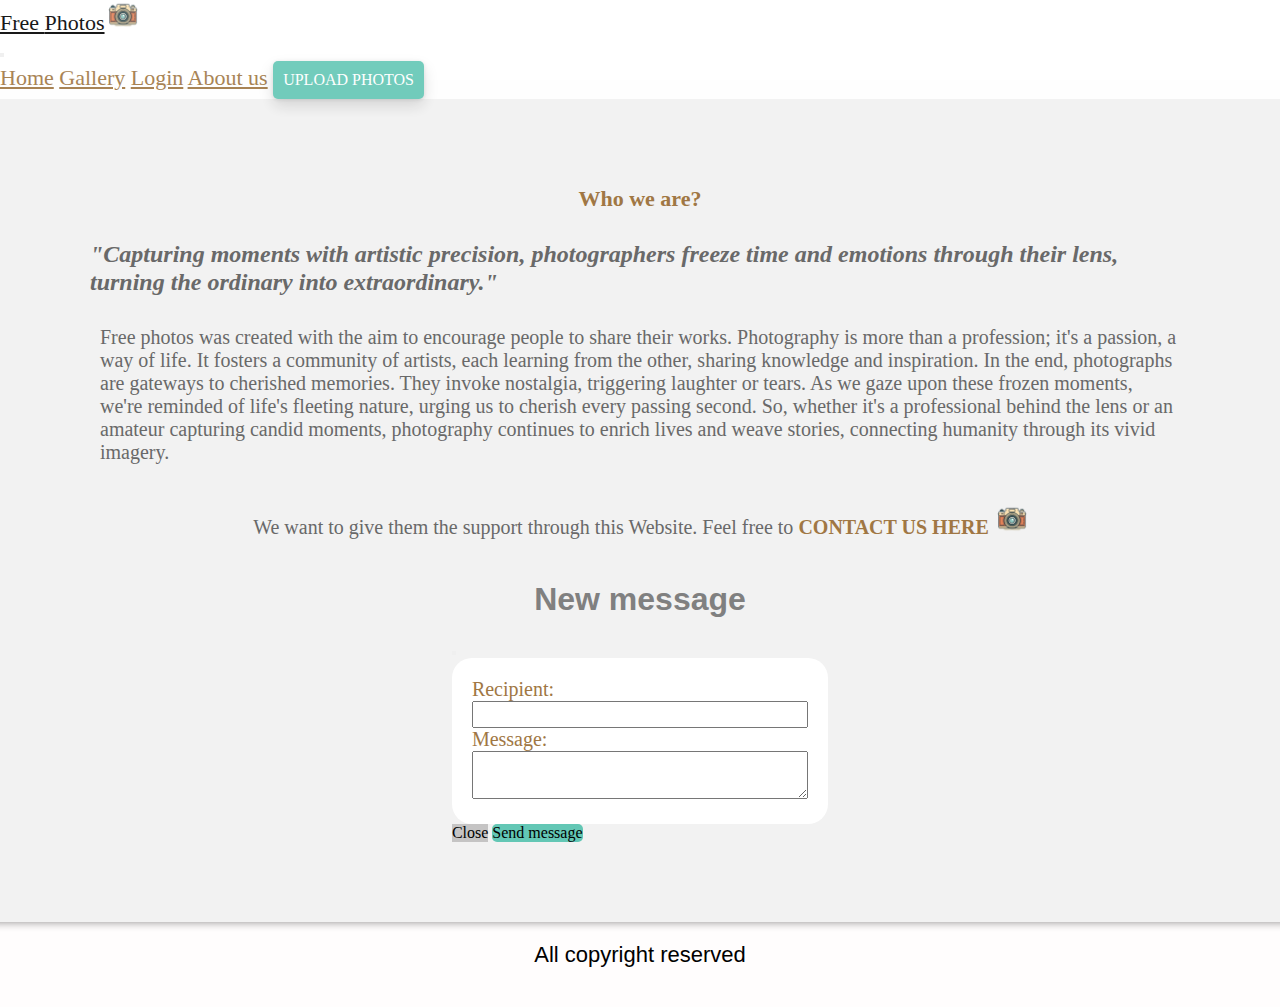
==== pages/aboutUs.html @ f029e0e3 "segunda entrega" ====
<!DOCTYPE html>
<html lang="en">
<head>
    <meta charset="UTF-8">
    <meta name="viewport" content="width=device-width, initial-scale=1.0">
    <title>About us</title>
    <link href="https://cdn.jsdelivr.net/npm/bootstrap@5.3.1/dist/css/bootstrap.min.css" rel="stylesheet" integrity="sha384-4bw+/aepP/YC94hEpVNVgiZdgIC5+VKNBQNGCHeKRQN+PtmoHDEXuppvnDJzQIu9" crossorigin="anonymous">
    <script src="https://cdn.jsdelivr.net/npm/bootstrap@5.3.1/dist/js/bootstrap.bundle.min.js" integrity="sha384-HwwvtgBNo3bZJJLYd8oVXjrBZt8cqVSpeBNS5n7C8IVInixGAoxmnlMuBnhbgrkm" crossorigin="anonymous"></script>
    <link rel="stylesheet" href="/styles.css">
    <link rel="shortcut icon" href="images/icon-camera" type="image/x-icon">
    <link rel="stylesheet" href="/normalize.css">
    <link rel="stylesheet" href="https://cdnjs.cloudflare.com/ajax/libs/font-awesome/6.4.0/css/all.min.css" integrity="sha512-iecdLmaskl7CVkqkXNQ/ZH/XLlvWZOJyj7Yy7tcenmpD1ypASozpmT/E0iPtmFIB46ZmdtAc9eNBvH0H/ZpiBw==" crossorigin="anonymous" referrerpolicy="no-referrer" />
</head>
<body>
    <header>
        <nav class="navbar navbar-expand-lg bg-body-tertiary">
            <div class="container-fluid">
              <a class="navbar-brand" href="/index.html">
                <div class="logo">
                    Free 
                    <span>Photos<img src="/images/icon-camera.png" alt=""></span>
                </div>
              </a>  
              <button class="navbar-toggler" type="button" data-bs-toggle="collapse" data-bs-target="#navbarNavAltMarkup" aria-controls="navbarNavAltMarkup" aria-expanded="false" aria-label="Toggle navigation"> 
                <span class="navbar-toggler-icon"></span>
              </button>
              <div class="collapse navbar-collapse" id="navbarNavAltMarkup">
                <div class="navbar-nav">
                  <a class="nav-link" aria-current="page" href="/index.html">Home</a>
                  <a class="nav-link" href="/pages/gallery.html">Gallery</a>
                  <a class="nav-link" href="/pages/login.html">Login</a>
                  <a class="nav-link active" href="/pages/aboutUs.html">About us</a>
                  <a href="/pages/upload.html"><button>Upload photos</button></a>
                </div>
               </div>
            </div>
          </nav>
    </header>    
    <section class="section3">

                <h2>Who we are?</h2>
                <div class="quote">"Capturing moments with artistic precision, photographers freeze time and emotions through their lens, turning the ordinary into extraordinary."</div>

                <div class="intro-text">Free photos was created with the aim to encourage people to share their works. Photography is more than a profession; it's a passion, a way of life. It fosters a community of artists, each learning from the other, sharing knowledge and inspiration.

                    In the end, photographs are gateways to cherished memories. They invoke nostalgia, triggering laughter or tears. As we gaze upon these frozen moments, we're reminded of life's fleeting nature, urging us to cherish every passing second.
                    
                    So, whether it's a professional behind the lens or an amateur capturing candid moments, photography continues to enrich lives and weave stories, connecting humanity through its vivid imagery.</div>

                    <div class="intro-text">We want to give them the support through this Website. Feel free to <button type="button" class="btn btn-primary" data-bs-toggle="modal" data-bs-target="#exampleModal" data-bs-whatever="@mdo">CONTACT US HERE <span><img src="/images/icon-camera.png" alt=""></span></button></div>  
                    <div class="modal fade" id="exampleModal" tabindex="-1" aria-labelledby="exampleModalLabel" aria-hidden="true">
                      <div class="modal-dialog">
                        <div class="modal-content">
                          <div class="modal-header">
                            <h1 class="modal-title fs-5" id="exampleModalLabel">New message</h1>
                            <button type="button" class="btn-close" data-bs-dismiss="modal" aria-label="Close"></button>
                          </div>
                          <div class="modal-body">
                            <form>
                              <div class="mb-3">
                                <label for="recipient-name" class="col-form-label">Recipient:</label>
                                <input type="text" class="form-control" id="recipient-name">
                              </div>
                              <div class="mb-3">
                                <label for="message-text" class="col-form-label">Message:</label>
                                <textarea class="form-control" id="message-text"></textarea>
                              </div>
                            </form>
                          </div>
                          <div class="modal-footer">
                            <button type="button" class="btn btn-secondary" data-bs-dismiss="modal">Close</button>
                            <button type="button" class="btn btn-primary">Send message</button>
                          </div>
                        </div>
                      </div>
                    </div>
      </section>
    <footer>
        <p>All copyright reserved</p>
        <div class="socialMedia">
            <i class="fab fa-facebook"></i>
            <i class="fab fa-twitter"></i>
            <i class="fab fa-instagram"></i>
        </div>  
    </footer>
  </body>
  </html>
---- styles.css ----
*{
    margin: 0px;
    padding: 0px;
    box-sizing: border-box;
}

html{
    scroll-behavior: smooth;
}

header{
    width: 100%;
    height: 80px;
    font-size: 22px;
    background-color:rgba(255, 255, 255, 0.71);
}

span img{
    width: 30px;
    height: auto;
    margin-left: 3px;
}

main ul{
    color: #ffffff;
    font-size: 20px;
    margin-top: 10px;
    padding-top: 10px;
}

main ul li{
    margin-top: 10px;
    font-weight: 700;
}

main{
    height: 500px;
    width: 100%;
    display: flex;
    flex-direction: column;
    background-image: url("images/header-image.jpeg");
    background-repeat: none;
    background-size: cover;
    background-attachment: fixed;
    box-shadow: 0 1px 1px rgba(0,0,0,0.08), 0 2px 2px rgba(0,0,0,0.12), 0 4px 4px rgba(0,0,0,0.16), 0 8px 8px rgba(0,0,0,0.20);
    position: relative;
}

main .call{
    width: 85%;
    border: 4px;
    height: 85%;
    background-color: transparent;
    border-color: aliceblue;
    border-radius: 20px;
    border-style: solid;
    transform: translate(-50%, -50%);
    position: absolute;
    top: 50%;
    left: 50%;
    padding: 10px;
}

h1{
    text-align: center;
    font-size:40px;
    font-family: 'Franklin Gothic Medium', 'Arial Narrow', Arial, sans-serif;
    color: gray;
}

.call h1{
    text-align: center;
    font-size: 34px;
    color: #ffffff;

}

.call ul{
    list-style: none;

}

	
.call button{	
    color: white;	
    background-color: #63C7B5;	
    border: none;	
    font-size: 16px;	
    border-radius: 5px;	
    box-shadow: 0 7px 15px 0 rgba(0, 0, 0, .13), 0 1px 4px 0 rgba(0, 0, 0, .11);	
    margin-left: 32px;	
    text-transform: uppercase;	
    text-decoration: none;	
    padding: 10px;	
}	
.call button:hover{	
    transform: scale(0.9);	
}	

.navbar-nav button {
    color: white;
    background-color: #63C7B5;
    border: none;
    padding: 10px;
    font-size: 16px;
    border-radius: 5px;
    box-shadow: 0 7px 15px 0 rgba(0, 0, 0, .13), 0 1px 4px 0 rgba(0, 0, 0, .11);
    margin-bottom: 0px;
    text-transform: uppercase;
}

.navbar-nav button:hover {
    color: white;
    background-color: #63C7B5;
    border: none;
    padding: 10px;
    font-size: 16px;
    border-radius: 5px;
    margin-bottom: 0px;
    text-transform: uppercase;
    transform: scale(0.9);
}

button a{
    text-decoration: none;
    color: white;
}


h2{
    text-align: center;
    margin-top: 22px;
    font-size: 26px;
    color:rgb(160, 119, 68);
    margin-bottom: 20px;

}
.section2 h2{
    font-size: 26px;
    color:rgb(160, 119, 68);
    height: 20px;
}


h2 i{	
    color: #63C7B5;	
}	


h3{
    text-align: center;
    margin-top: 20px;
    font-size: 22px;
    color:rgb(160, 119, 68);
} 

.intro-text{
    margin-top: 30px;
    font-size: 20px;
    color: dimgrey;
    margin: 20px;
}


.normalSection{
    background-color: white;
    width: 100%;
    padding: 20px;
    margin: 20px;
}

footer{
    text-align: center;
    background-color:rgb(255, 253, 253) ;
    padding: 20px;
    font-size: 22px;
    font-family: Verdana, Geneva, Tahoma, sans-serif;
    box-shadow: 0 20px 10px -20px rgba(0,0,0,0.45) inset;
    width: 100%;
}

.socialMedia{
    color: #47a694;
    font-size: 30px;
    letter-spacing: 10px;
    margin-top: 20px;
}

.up{
    height: 40px;
    width: 40px;
    color: #47a694;
    position: fixed;
    right: 30px;
    bottom: 40px;
    font-size: 25px;
    text-align: center;
    line-height: 40px;
    background-color: rgb(255, 255, 255);
    border-radius: 50px;
    box-shadow: 0px 15px 20px rgba(0, 0, 0, 0.2);
}

.section1{
    background-color: #F2F2F2;
    justify-content:center;
    align-items: center;
    display: flex;
    flex-direction: row;
    flex-wrap: wrap;
    width: 100%;
}

.boxIntro{
    display: flex;
    flex-wrap: wrap;
    height: auto;
    background-color: rgb(143, 58, 58);
    border-radius: 20px;
    width:70% ;
    box-shadow: 0 29px 52px rgba(0,0,0,0.40), 0 25px 16px rgba(0,0,0,0.20); 
    margin-top: 40px;   
    margin-bottom: 40px;
} 

.boxLeft{
    background-color: rgb(255, 255, 255);
    width: 50%;
    background-image: url("images/3.jpg");
    background-position: center;
    background-size: cover;
    height: auto;
    border-radius: 20px 0px 0px 20px;
}

.boxRight{
    background-color: rgb(255, 255, 255);
    width: 50%;
    border-radius: 0px 20px 20px 0px;
    padding: 10px;
}

.section2{
    background-color: #ffffff;
    justify-content: space-around;
    display: flex;
    flex-direction: row;
    flex-wrap: wrap;
    gap: 20px;
    margin: 10px;
}

.section4{
    background-color: #ffffff;
    justify-content: space-around;
    display: flex;
    flex-direction: row;
    flex-wrap: wrap;
    gap: 20px;
    margin: 10px;
}

.sectionMain{
    background-color: #ffffff;
    justify-content: space-around;
    display: flex;
    flex-direction: row;
    flex-wrap: wrap;
    margin-top: 40px;
    margin-bottom: 40px;
}

.box1{
    width: 23%;
    height: auto;
    background-color: #ffffff;
    margin-top: 80px;
    margin-bottom: 80px;
    box-shadow: 0 10px 20px rgba(0,0,0,0.19), 0 6px 6px rgba(0,0,0,0.23);
    margin: 10px;
}

.box1 .intro-text{
    margin-top: 30px;
    font-size: 20px;
    color: dimgrey;
    margin: 20px;
}

.box1 i{
    color: #63C7B5;
}


.sectionMain img{
    height: auto;
    width: 100%;
}

.section2 img{
    height: auto;
    width: 100%;
}

.box1 a{
    text-decoration: none;
    color:rgb(160, 119, 68);
}

.box1:hover{
    transform: scale(1.02);
}

form a{
    text-decoration: none;
    font-weight: bold;
    color:rgb(120, 85, 42);
}

.submit {
    color: white;
    background-color: #63C7B5;
    border: none;
    padding: 10px;
    font-size: 16px;
    border-radius: 5px;
    box-shadow: 0 7px 15px 0 rgba(0, 0, 0, .13), 0 1px 4px 0 rgba(0, 0, 0, .11);
    margin-bottom: 10px;
    text-transform: uppercase;
}

.submit:hover{
    color: white;
    background-color: #47a694;
    border: none;
    padding: 10px;
    font-size: 16px;
    border-radius: 5px;
    box-shadow: 0 7px 15px 0 rgba(0, 0, 0, .13), 0 1px 4px 0 rgba(0, 0, 0, .11);
    margin-bottom: 10px;
    text-transform: uppercase;
}

h2{	
    text-align: center;	
    margin-top: 26px;	
    font-size: 22px;	
    color:rgb(160, 119, 68);	
} 	
h2 i{	
    color: #63C7B5;	
}	

form {
    width: 50%;
    height: auto;
    background-color: white;
    box-shadow: 0 10px 20px rgba(0,0,0,0.19), 0 6px 6px rgba(0,0,0,0.23);
    border-radius: 20px;
    font-size: 20px;
    color:rgb(160, 119, 68);
    padding: 20px;
}


input, textarea{
    width: 100%;
}


.quote{
font-size: 24px;
font-style: italic;
font-weight: 700;
color: dimgrey;
padding: 10px;
}

.section3{
    background-color: #F2F2F2;
    justify-content: space-around;
    display: flex;
    flex-direction: row;
    flex-wrap: wrap;
    padding: 80px;
    width: 100%;
}

.upload{
    display: grid;
    background-color: #F2F2F2;
    grid-template-columns:1fr 2fr;
    width: 100%;
    height: 100vh;
    grid-template-areas:
    "form forms";
    margin-bottom: 30px;
}

.chekbox {
    width: 80%;
    height: 100vh;
    background-color: antiquewhite;
    display: flex;
    grid-area: form;
    border-radius: none;

}

.chekbox form{
    width: 90%;
    margin: 0;
    height: 40%;
    margin-top: 20px;
    padding: 5px;
    border-radius:none;

}

.taggs .checkbox{
    display:contents;
    color: #63C7B5;
}

.checkbox form label{
    display: inline-block;
    width: 10px;
}

/* Grids photos */

.main-photos{
    display: grid;
    grid-template-columns: 1fr 1fr 1fr;
    grid-template-rows: 1fr 1fr 1fr 1fr;
    height: 1000px;
    grid-template-areas: 
    "img1 img1 img2"
    "img5 img3 img4"
    "img5 img6 img7"
    "img5 img6 img8";
    gap: 10px;
    margin: 10px;
    border: solid 1px;
    color:rgb(195, 192, 192);
    border-radius: 20px;
    padding: 20px;
}

.fa-heart{
    color: rgb(227, 145, 141);
    font-size: 14px;
    margin: 5px;
    opacity: 0.5;
    background-color: #fbf9f9;
    padding: 5px;
    padding-left: 10px;
    padding-right: 10px;
    border-radius: 5px;
    bottom: 10px;
    margin-left: 60px;
}

.fa-share-square{
    color:#63C7B5; 
    font-size: 14px;
    margin: 5px;
    opacity: 0.5;
    background-color: #fbf9f9;
    padding: 5px;
    padding-left: 10px;
    padding-right: 10px;
    border-radius: 5px;
    bottom: 10px;

}

.fa-share-square:hover{
    color:#63C7B5; 
    opacity: 1;
    transform: scale(1.02);
    transition: 0.5s;

} 

.fa-heart:hover{
    color: rgb(197, 67, 60);
    opacity: 1;
    transform: scale(1.02);
    transition: 0.5s;
} 

.item i{
    position: absolute;
}

.item{
  border: solid color;
  background-size: cover;
  background-position: center;
  box-shadow: 0 10px 20px rgba(0,0,0,0.19), 0 6px 6px rgba(0,0,0,0.23);
  justify-content: center;
  position: relative;

}

.item:hover{
    transform: scale(1.01);
    opacity: 0.9;
    transition: 0.5s;
}

.item1{
    background-image: url("/images/flor-1.jpg");
    grid-area: img1;
}

.item2{
    background-image: url("/images/flor-2.jpg");
    grid-area: img2;

}

.item3{
    background-image: url("/images/flor-3.jpg");
    grid-area: img3;


}

.item4{
    background-image: url("/images/flor-4.jpg");
    grid-area: img4;


}

.item5{
    background-image: url("/images/flor-5.jpg");
    grid-area: img5;

}

.item6{
    background-image: url("/images/flor-6.jpg");
    grid-area: img6;

}

.item7{
    background-image: url("/images/flor-7.jpg");
    grid-area: img7;

}

.item8{
    background-image: url("/images/flor-8.jpg");
    grid-area: img8;

}

.item9{
    background-image: url("/images/flor-9.jpg");
    grid-area: img9;

}




.boxPic{
    height: 85%;
    width: 100%;
}

.boxPic img{
    padding: 5px;
}

.boxDescription{
    background-color: rgb(255, 255, 255);
    height: 15%;
    padding: 10px;
    width: 100%;
}

.boxGallery {
    width: 40%;
    height: auto;
    transition: 0.7s;
    font-family: 'Montserrat', sans-serif;
    font-size: 18px;
    color: grey;
}

.boxGallery p{
    display: inline-block;
}

.boxGallery:hover{
    display: inline-block;
    font-size: 19px;
    color:#63C7B5;
}


.boxGallery img{
    height: 100%;
    box-shadow: 0 26px 58px 0 rgba(0, 0, 0, .22), 0 5px 14px 0 rgba(0, 0, 0, .18);
}

.boxGallery img:hover{
    box-shadow: 0 19px 38px rgba(0,0,0,0.30), 0 15px 12px rgba(0,0,0,0.22);
}

.boxGalleryByYear {
    width: 20%;
    height: auto;
    transition: 0.7s;
    font-family: 'Montserrat', sans-serif;
    font-size: 18px;
}

.boxGalleryByYear p{
    display: inline-block;
}

.boxGalleryByYear:hover{
    display: inline-block;
    font-size: 19px;
    color:#63C7B5;
}


.boxGalleryByYear img{
    height: 100%;
    box-shadow: 0 26px 58px 0 rgba(0, 0, 0, .22), 0 5px 14px 0 rgba(0, 0, 0, .18);
}

.boxGalleryByYear img:hover{
    box-shadow: 0 19px 38px rgba(0,0,0,0.30), 0 15px 12px rgba(0,0,0,0.22);
}

.material-symbols-outlined {
  font-variation-settings:
  'FILL' red,
  'wght' 400,
  'GRAD' 7,
  'opsz' 70
}

.boxDescription span {
    float: right;
}

.scroll-gallery{
    display: flex;
    flex-direction: row;
    flex-wrap: nowrap;
    overflow-x:auto;
    overflow-y: hidden;
    justify-content: flex-start;
    gap: 25px;
    margin-bottom: 10px;
    margin-top: 10px;
    width: 100%;
}

.scroll-gallery img{
    box-shadow: 0 3px 6px rgba(0,0,0,0.16), 0 3px 6px rgba(0,0,0,0.23);
}

.scroll-gallery .boxGallery{
    width: 300px;
    height: 300px;
    padding:40px;
    font-size: 14px;
    color: grey;
}

.scroll-gallery .boxPic{
    height: 85%;
}

.scroll-gallery .boxPic img{
    width:300px;
    height: 100%;
    object-fit: cover;
}


.scroll-gallery .fa-chevron-left{
    font-size: 30px;
    color: #63C7B5;
    z-index: 1;
    margin-top: 120px;
    position:absolute;
}

.scroll-gallery .fa-chevron-right{
    font-size: 30px;
    color: #63C7B5;
    z-index: 1;
    margin-top: 120px;
    margin-left: 95%;
    position:absolute;
}

.scroll-gallery .boxGallery:hover{
    transform: scale(1.1);
    color: #63C7B5;
}

.scroll-gallery .boxDescription{
    background-color: rgb(255, 255, 255);
    height: 15%;
    padding: 10px;
    width: 300px;
}




/* responsive CSS */

@media only screen and (min-width:320px) and (max-width:768px){


    .boxIntro{
        display: flex;
        flex-wrap: wrap;
        flex-direction: row;
        height: auto;
        background-color: rgb(143, 58, 58);
        border-radius: 20px;
        width:100% ;
        box-shadow: 0 29px 52px rgba(0,0,0,0.40), 0 25px 16px rgba(0,0,0,0.20); 
        margin-top: 40px;   
        margin-bottom: 40px;
    } 
    
    .boxLeft{
          
    }
    
    .boxRight{
        width: 100%;
        border-radius: 0px;
    }

    .box1{
        width: 100%;
        height: auto;
        background-color: #ffffff;
        margin-top: 80px;
        margin-bottom: 80px;
        box-shadow: 0 10px 20px rgba(0,0,0,0.19), 0 6px 6px rgba(0,0,0,0.23);
        margin: 10px;
    }

    .boxGallery{
        width: 100%;
    }

    .main-photos{
        display: grid;
        grid-template-columns: 1fr 1fr ;
        grid-template-rows: 1fr 1fr 1fr 1fr 1fr 1fr;
        height: 1000px;
        grid-template-areas: 
        "img1 img1"
        "img2 img3"
        "img4 img4"
        "img5 img5"
        "img6 img7"
        "img8 img8";
    }

    main {
        height: 300px;
    }

    main .call{
        text-align: center;
    }

    .call ul li{
    display: none;    
    }

    .boxGalleryByYear {
        width: 40%;
        height: auto;
        transition: 0.7s;
        font-family: 'Montserrat', sans-serif;
        font-size: 18px;
    }
    
    .scroll-gallery .boxGallery{
        width: 200px;
        height: auto;
        padding:25px;
        font-size: 14px;
        background-color: transparent;
    }
  

    .scroll-gallery .fa-chevron-left{
        font-size: 30px;
        color: #63C7B5;
        z-index: 1;
        margin-top: 80px;
        position:absolute;
    }
    
    .scroll-gallery .fa-chevron-right{
        font-size: 30px;
        color: #63C7B5;
        z-index: 1;
        margin-top: 80px;
        margin-left: 95%;
        position:absolute;
    }

    form{
        width: 100%;
        border-radius: 0px;
    }

    .section3{
        margin: 0;
        padding: 0;
        padding-top: 40px;
        padding-bottom: 40px;
        background-color: #F2F2F2;
    }

    .scroll-gallery .boxPic img{
        width: 200px;
        height: 100%;
        object-fit: cover;
    }

    .scroll-gallery .boxDescription{
       width: 200px;
    }

    .call button{
        margin-left: 0px;
    }


}

@media only screen and (min-width: 768px) and (max-width:1024px){
    
    .boxIntro{
        display: flex;
        flex-direction: column;
        flex-wrap:wrap;
        height: auto;
        background-color: rgb(255, 255, 255);
        border-radius: 20px;
        width:80% ;
        box-shadow: 0 29px 52px rgba(0,0,0,0.40), 0 25px 16px rgba(0,0,0,0.20); 
        border-radius: 50px;
        margin-top: 40px;   
        margin-bottom: 40px;
        align-items: center;
    } 

    
    
    .boxRight{
        background-color: rgb(255, 255, 255);
        width: 80%;
        padding: 10px;

    }

    .box1{
        width: 45%;
        height: auto;
        background-color: #ffffff;
        margin-top: 80px;
        margin-bottom: 80px;
        box-shadow: 0 10px 20px rgba(0,0,0,0.19), 0 6px 6px rgba(0,0,0,0.23);
        margin: 10px;
    }

    .boxGallery{
        width: 43%;
    }

}

@media only screen and (min-width: 1024px){


}


/* nav bar boostrap */

.container-fluid{
    z-index:2;
}

.nav-link {
    color:rgb(160, 119, 68);
}

.navbar-brand{
    color:rgb(160, 119, 68);
    font-family: 'Times New Roman', Times, serif;color: #000;
}


.navbar-expand-lg {
    position: fixed;
    z-index: 2;
    position: fixed;
    background-color: hwb(0 100% 0%);
    width: 100%;
    opacity:0.9;
}

.navbar-toggler-icon{
    color: #47a694;
    
}

/* nav-tabs bootstrap */

.nav-tabs a:hover{
    color:#63C7B5;
}

/* modal bootstrap share*/


.boxRight .btn-primary{
    background-color: #63C7B5;    
    border: none;
    margin-left: 20px;
    width: 90px;
    height: auto;
    border-radius: 50px;
}

.btn-primary{
    background-color: #63C7B5;    
    border: none;
    height: auto;
    border-radius: 5px;
}

 .btn-primary:hover{
    background-color: #63C7B5;    
    border: none;
}

.btn-primary .fa-share-square{
    color:#ffffff; 
    font-size: 20px;
    background-color: #63C7B5;   
    text-align: center; 
    opacity: 1;
}

.modal-footer .btn-primary{
    background-color: #63C7B5;
}

.modal-body i{
    margin-left: 10px;
}

.modal-body i:hover{
    transform: scale(1.1);
    transition: 0.5;
}

.modal-body .fa-whatsapp-square{
    color: #25d366;
    font-size: 36px;
}

.modal-body .fa-whatsapp-square{
    color: #25d366;
    font-size: 36px;
}

.modal-body .fa-telegram{
    color: #229ED9;
    font-size: 36px;
}

.modal-body .fa-facebook-square{
    color: #3b5998;
    font-size: 36px;
}

.modal-body .fa-twitter-square{
    color: #1DA1F2;
    font-size: 36px;
}


.modal-body .fa-instagram{
    background: -webkit-linear-gradient(#405de6, #fd1d1d);
    -webkit-background-clip: text;
    -webkit-text-fill-color: transparent;
    font-size: 36px;
}

/* upload section bootstrap*/

input[type="checkbox"]:checked{
    background-color:#63C7B5;
    border: none;
}

input[type="select"]:checked{
    background-color:#63C7B5;
    border: none;
}

input[type="radio"]:checked{
    background-color:#63C7B5;
    border: none;
}

/* message contact bootstrap */

.modal-body form{
    width: 100%;
    height: 100%;
    box-shadow: none;
}

.btn-secondary{
    background-color: rgb(197, 196, 196);
    border: none;
}

input:active{
background-color: #1DA1F2;
}

.intro-text .btn-primary{
    background-color: transparent;
    color:#a07744;
    font-weight: bold;
    margin-left: 0px;
}

.intro-text .btn-primary:hover{
    background-color: transparent;
    color:#a07744;
    font-weight: bold;
    margin-left: 0px;
}

/* full screen photo */

.carousel-item img{
    width: 400px;
    height: 400px;
    object-fit: cover;
}
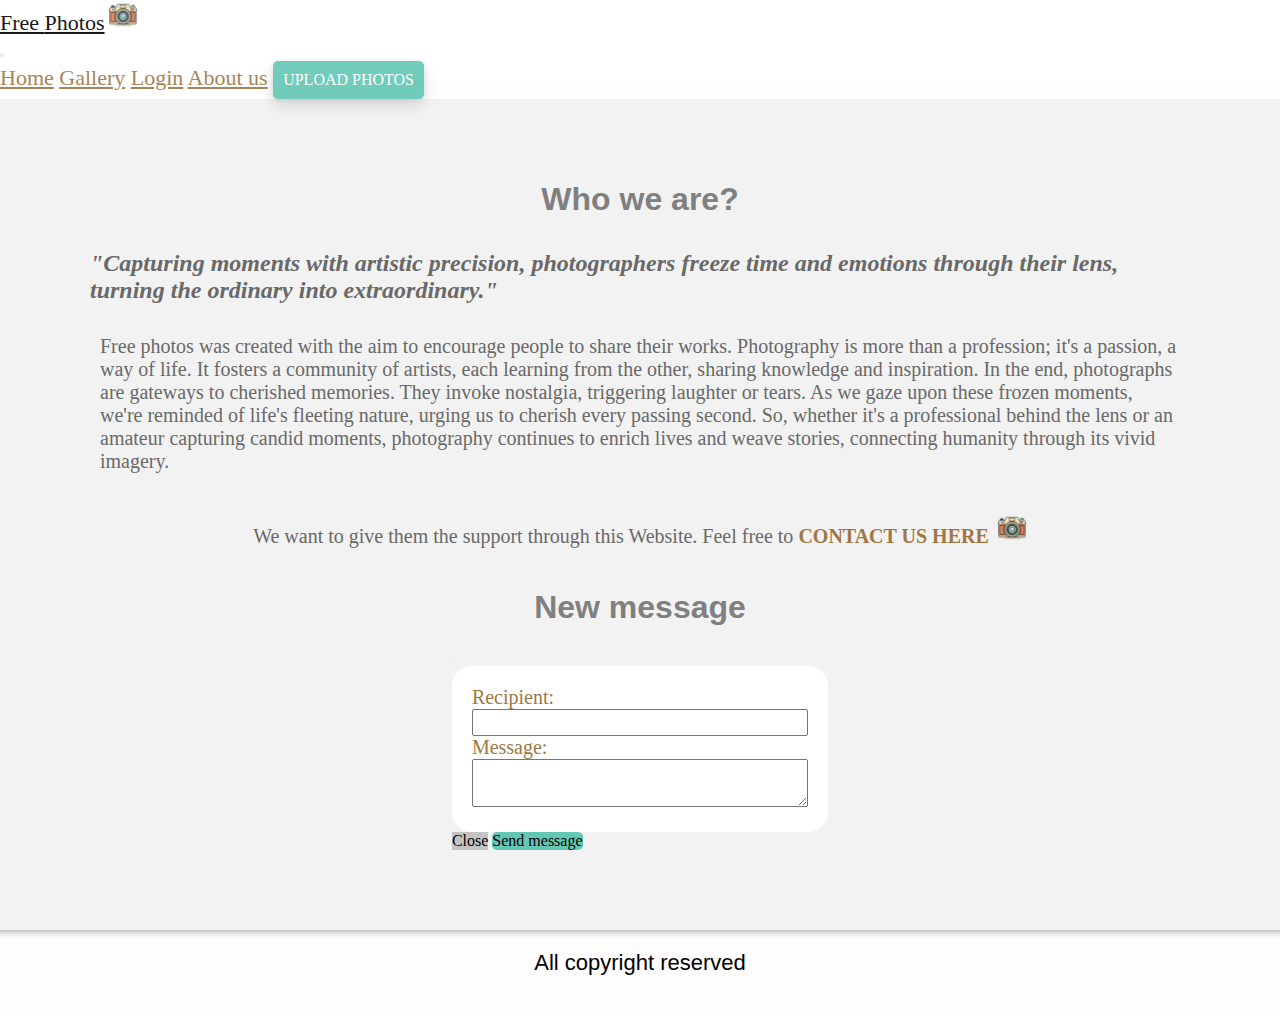
==== commit ba019997: "folders added" ====
--- a/pages/aboutUs.html
+++ b/pages/aboutUs.html
@@ -6,9 +6,9 @@
     <title>About us</title>
     <link href="https://cdn.jsdelivr.net/npm/bootstrap@5.3.1/dist/css/bootstrap.min.css" rel="stylesheet" integrity="sha384-4bw+/aepP/YC94hEpVNVgiZdgIC5+VKNBQNGCHeKRQN+PtmoHDEXuppvnDJzQIu9" crossorigin="anonymous">
     <script src="https://cdn.jsdelivr.net/npm/bootstrap@5.3.1/dist/js/bootstrap.bundle.min.js" integrity="sha384-HwwvtgBNo3bZJJLYd8oVXjrBZt8cqVSpeBNS5n7C8IVInixGAoxmnlMuBnhbgrkm" crossorigin="anonymous"></script>
-    <link rel="stylesheet" href="/styles.css">
-    <link rel="shortcut icon" href="images/icon-camera" type="image/x-icon">
-    <link rel="stylesheet" href="/normalize.css">
+    <link rel="stylesheet" href="/CSS/styles.css">
+    <link rel="shortcut icon" href="/images/icon-camera.png" type="image/x-icon">
+    <link rel="stylesheet" href="/CSS/normalize.css">
     <link rel="stylesheet" href="https://cdnjs.cloudflare.com/ajax/libs/font-awesome/6.4.0/css/all.min.css" integrity="sha512-iecdLmaskl7CVkqkXNQ/ZH/XLlvWZOJyj7Yy7tcenmpD1ypASozpmT/E0iPtmFIB46ZmdtAc9eNBvH0H/ZpiBw==" crossorigin="anonymous" referrerpolicy="no-referrer" />
 </head>
 <body>
@@ -38,7 +38,7 @@
     </header>    
     <section class="section3">
 
-                <h2>Who we are?</h2>
+                <h1>Who we are?</h1>
                 <div class="quote">"Capturing moments with artistic precision, photographers freeze time and emotions through their lens, turning the ordinary into extraordinary."</div>
 
                 <div class="intro-text">Free photos was created with the aim to encourage people to share their works. Photography is more than a profession; it's a passion, a way of life. It fosters a community of artists, each learning from the other, sharing knowledge and inspiration.
--- a/CSS/styles.css
+++ b/CSS/styles.css
@@ -0,0 +1,1071 @@
+*{
+    margin: 0px;
+    padding: 0px;
+    box-sizing: border-box;
+}
+
+html{
+    scroll-behavior: smooth;
+}
+
+header{
+    width: 100%;
+    height: 80px;
+    font-size: 22px;
+    background-color:rgba(255, 255, 255, 0.71);
+}
+
+span img{
+    width: 30px;
+    height: auto;
+    margin-left: 3px;
+}
+
+main ul{
+    color: #ffffff;
+    font-size: 20px;
+    margin-top: 10px;
+    padding-top: 10px;
+}
+
+main ul li{
+    margin-top: 10px;
+    font-weight: 700;
+}
+
+main{
+    height: 500px;
+    width: 100%;
+    display: flex;
+    flex-direction: column;
+    background-image: url("/images/header-image.jpeg");
+    background-repeat: none;
+    background-size: cover;
+    background-attachment: fixed;
+    box-shadow: 0 1px 1px rgba(0,0,0,0.08), 0 2px 2px rgba(0,0,0,0.12), 0 4px 4px rgba(0,0,0,0.16), 0 8px 8px rgba(0,0,0,0.20);
+    position: relative;
+}
+
+main .call{
+    width: 85%;
+    border: 4px;
+    height: 85%;
+    background-color: transparent;
+    border-color: aliceblue;
+    border-radius: 20px;
+    border-style: solid;
+    transform: translate(-50%, -50%);
+    position: absolute;
+    top: 50%;
+    left: 50%;
+    padding: 10px;
+}
+
+h1{
+    text-align: center;
+    font-size:40px;
+    font-family: 'Franklin Gothic Medium', 'Arial Narrow', Arial, sans-serif;
+    color: gray;
+}
+
+.call h1{
+    text-align: center;
+    font-size: 34px;
+    color: #ffffff;
+
+}
+
+.call ul{
+    list-style: none;
+
+}
+
+	
+.call button{	
+    color: white;	
+    background-color: #63C7B5;	
+    border: none;	
+    font-size: 16px;	
+    border-radius: 5px;	
+    box-shadow: 0 7px 15px 0 rgba(0, 0, 0, .13), 0 1px 4px 0 rgba(0, 0, 0, .11);	
+    margin-left: 32px;	
+    text-transform: uppercase;	
+    text-decoration: none;	
+    padding: 10px;	
+}	
+.call button:hover{	
+    transform: scale(0.9);	
+}	
+
+.navbar-nav button {
+    color: white;
+    background-color: #63C7B5;
+    border: none;
+    padding: 10px;
+    font-size: 16px;
+    border-radius: 5px;
+    box-shadow: 0 7px 15px 0 rgba(0, 0, 0, .13), 0 1px 4px 0 rgba(0, 0, 0, .11);
+    margin-bottom: 0px;
+    text-transform: uppercase;
+}
+
+.navbar-nav button:hover {
+    color: white;
+    background-color: #63C7B5;
+    border: none;
+    padding: 10px;
+    font-size: 16px;
+    border-radius: 5px;
+    margin-bottom: 0px;
+    text-transform: uppercase;
+    transform: scale(0.9);
+}
+
+button a{
+    text-decoration: none;
+    color: white;
+}
+
+
+h2{
+    text-align: center;
+    margin-top: 22px;
+    font-size: 26px;
+    color:rgb(160, 119, 68);
+    margin-bottom: 20px;
+
+}
+.section2 h2{
+    font-size: 26px;
+    color:rgb(160, 119, 68);
+    height: 20px;
+}
+
+
+h2 i{	
+    color: #63C7B5;	
+}	
+
+
+h3{
+    text-align: center;
+    margin-top: 20px;
+    font-size: 22px;
+    color:rgb(160, 119, 68);
+} 
+
+.intro-text{
+    margin-top: 30px;
+    font-size: 20px;
+    color: dimgrey;
+    margin: 20px;
+}
+
+
+.normalSection{
+    background-color: white;
+    width: 100%;
+    padding: 20px;
+    margin: 20px;
+}
+
+footer{
+    text-align: center;
+    background-color:rgb(255, 253, 253) ;
+    padding: 20px;
+    font-size: 22px;
+    font-family: Verdana, Geneva, Tahoma, sans-serif;
+    box-shadow: 0 20px 10px -20px rgba(0,0,0,0.45) inset;
+    width: 100%;
+}
+
+.socialMedia{
+    color: #47a694;
+    font-size: 30px;
+    letter-spacing: 10px;
+    margin-top: 20px;
+}
+
+.up{
+    height: 40px;
+    width: 40px;
+    color: #47a694;
+    position: fixed;
+    right: 30px;
+    bottom: 40px;
+    font-size: 25px;
+    text-align: center;
+    line-height: 40px;
+    background-color: rgb(255, 255, 255);
+    border-radius: 50px;
+    box-shadow: 0px 15px 20px rgba(0, 0, 0, 0.2);
+}
+
+.section1{
+    background-color: #F2F2F2;
+    justify-content:center;
+    align-items: center;
+    display: flex;
+    flex-direction: row;
+    flex-wrap: wrap;
+    width: 100%;
+}
+
+.boxIntro{
+    display: flex;
+    flex-wrap: wrap;
+    height: auto;
+    background-color: rgb(143, 58, 58);
+    border-radius: 20px;
+    width:70% ;
+    box-shadow: 0 29px 52px rgba(0,0,0,0.40), 0 25px 16px rgba(0,0,0,0.20); 
+    margin-top: 40px;   
+    margin-bottom: 40px;
+} 
+
+.boxLeft{
+    background-color: rgb(255, 255, 255);
+    width: 50%;
+    background-image: url("/images/3.jpg");
+    background-position: center;
+    background-size: cover;
+    height: auto;
+    border-radius: 20px 0px 0px 20px;
+}
+
+.boxRight{
+    background-color: rgb(255, 255, 255);
+    width: 50%;
+    border-radius: 0px 20px 20px 0px;
+    padding: 10px;
+}
+
+.section2{
+    background-color: #ffffff;
+    justify-content: space-around;
+    display: flex;
+    flex-direction: row;
+    flex-wrap: wrap;
+    gap: 20px;
+    margin: 10px;
+}
+
+.section4{
+    background-color: #ffffff;
+    justify-content: space-around;
+    display: flex;
+    flex-direction: row;
+    flex-wrap: wrap;
+    gap: 20px;
+    margin: 10px;
+}
+
+.sectionMain{
+    background-color: #ffffff;
+    justify-content: space-around;
+    display: flex;
+    flex-direction: row;
+    flex-wrap: wrap;
+    margin-top: 40px;
+    margin-bottom: 40px;
+}
+
+.box1{
+    width: 23%;
+    height: auto;
+    background-color: #ffffff;
+    margin-top: 80px;
+    margin-bottom: 80px;
+    box-shadow: 0 10px 20px rgba(0,0,0,0.19), 0 6px 6px rgba(0,0,0,0.23);
+    margin: 10px;
+}
+
+.box1 .intro-text{
+    margin-top: 30px;
+    font-size: 20px;
+    color: dimgrey;
+    margin: 20px;
+}
+
+.box1 i{
+    color: #63C7B5;
+}
+
+
+.sectionMain img{
+    height: auto;
+    width: 100%;
+}
+
+.section2 img{
+    height: auto;
+    width: 100%;
+}
+
+.box1 a{
+    text-decoration: none;
+    color:rgb(160, 119, 68);
+}
+
+.box1:hover{
+    transform: scale(1.02);
+}
+
+form a{
+    text-decoration: none;
+    font-weight: bold;
+    color:rgb(120, 85, 42);
+}
+
+.submit {
+    color: white;
+    background-color: #63C7B5;
+    border: none;
+    padding: 10px;
+    font-size: 16px;
+    border-radius: 5px;
+    box-shadow: 0 7px 15px 0 rgba(0, 0, 0, .13), 0 1px 4px 0 rgba(0, 0, 0, .11);
+    margin-bottom: 10px;
+    text-transform: uppercase;
+}
+
+.submit:hover{
+    color: white;
+    background-color: #47a694;
+    border: none;
+    padding: 10px;
+    font-size: 16px;
+    border-radius: 5px;
+    box-shadow: 0 7px 15px 0 rgba(0, 0, 0, .13), 0 1px 4px 0 rgba(0, 0, 0, .11);
+    margin-bottom: 10px;
+    text-transform: uppercase;
+}
+
+h2{	
+    text-align: center;	
+    margin-top: 26px;	
+    font-size: 22px;	
+    color:rgb(160, 119, 68);	
+} 	
+h2 i{	
+    color: #63C7B5;	
+}	
+
+form {
+    width: 50%;
+    height: auto;
+    background-color: white;
+    box-shadow: 0 10px 20px rgba(0,0,0,0.19), 0 6px 6px rgba(0,0,0,0.23);
+    border-radius: 20px;
+    font-size: 20px;
+    color:rgb(160, 119, 68);
+    padding: 20px;
+}
+
+
+input, textarea{
+    width: 100%;
+}
+
+
+.quote{
+font-size: 24px;
+font-style: italic;
+font-weight: 700;
+color: dimgrey;
+padding: 10px;
+}
+
+.section3{
+    background-color: #F2F2F2;
+    justify-content: space-around;
+    display: flex;
+    flex-direction: row;
+    flex-wrap: wrap;
+    padding: 80px;
+    width: 100%;
+}
+
+.upload{
+    display: grid;
+    background-color: #F2F2F2;
+    grid-template-columns:1fr 2fr;
+    width: 100%;
+    height: 100vh;
+    grid-template-areas:
+    "form forms";
+    margin-bottom: 30px;
+}
+
+.chekbox {
+    width: 80%;
+    height: 100vh;
+    background-color: antiquewhite;
+    display: flex;
+    grid-area: form;
+    border-radius: none;
+
+}
+
+.chekbox form{
+    width: 90%;
+    margin: 0;
+    height: 40%;
+    margin-top: 20px;
+    padding: 5px;
+    border-radius:none;
+
+}
+
+.taggs .checkbox{
+    display:contents;
+    color: #63C7B5;
+}
+
+.checkbox form label{
+    display: inline-block;
+    width: 10px;
+}
+
+/* Grids photos */
+
+.main-photos{
+    display: grid;
+    grid-template-columns: 1fr 1fr 1fr;
+    grid-template-rows: 1fr 1fr 1fr 1fr;
+    height: 1000px;
+    grid-template-areas: 
+    "img1 img1 img2"
+    "img5 img3 img4"
+    "img5 img6 img7"
+    "img5 img6 img8";
+    gap: 10px;
+    margin: 10px;
+    border: solid 1px;
+    color:rgb(195, 192, 192);
+    border-radius: 20px;
+    padding: 20px;
+}
+
+.fa-heart{
+    color: rgb(227, 145, 141);
+    font-size: 14px;
+    margin: 5px;
+    opacity: 0.5;
+    background-color: #fbf9f9;
+    padding: 5px;
+    padding-left: 10px;
+    padding-right: 10px;
+    border-radius: 5px;
+    bottom: 10px;
+    margin-left: 60px;
+}
+
+.fa-share-square{
+    color:#63C7B5; 
+    font-size: 14px;
+    margin: 5px;
+    opacity: 0.5;
+    background-color: #fbf9f9;
+    padding: 5px;
+    padding-left: 10px;
+    padding-right: 10px;
+    border-radius: 5px;
+    bottom: 10px;
+
+}
+
+.fa-share-square:hover{
+    color:#63C7B5; 
+    opacity: 1;
+    transform: scale(1.02);
+    transition: 0.5s;
+
+} 
+
+.fa-heart:hover{
+    color: rgb(197, 67, 60);
+    opacity: 1;
+    transform: scale(1.02);
+    transition: 0.5s;
+} 
+
+.item i{
+    position: absolute;
+}
+
+.item{
+  border: solid color;
+  background-size: cover;
+  background-position: center;
+  box-shadow: 0 10px 20px rgba(0,0,0,0.19), 0 6px 6px rgba(0,0,0,0.23);
+  justify-content: center;
+  position: relative;
+
+}
+
+.item:hover{
+    transform: scale(1.01);
+    opacity: 0.9;
+    transition: 0.5s;
+}
+
+.item1{
+    background-image: url("/images/flor-1.jpg");
+    grid-area: img1;
+}
+
+.item2{
+    background-image: url("/images/flor-2.jpg");
+    grid-area: img2;
+
+}
+
+.item3{
+    background-image: url("/images/flor-3.jpg");
+    grid-area: img3;
+
+
+}
+
+.item4{
+    background-image: url("/images/flor-4.jpg");
+    grid-area: img4;
+
+
+}
+
+.item5{
+    background-image: url("/images/flor-5.jpg");
+    grid-area: img5;
+
+}
+
+.item6{
+    background-image: url("/images/flor-6.jpg");
+    grid-area: img6;
+
+}
+
+.item7{
+    background-image: url("/images/flor-7.jpg");
+    grid-area: img7;
+
+}
+
+.item8{
+    background-image: url("/images/flor-8.jpg");
+    grid-area: img8;
+
+}
+
+.item9{
+    background-image: url("/images/flor-9.jpg");
+    grid-area: img9;
+
+}
+
+
+
+
+.boxPic{
+    height: 85%;
+    width: 100%;
+}
+
+.boxPic img{
+    padding: 5px;
+}
+
+.boxDescription{
+    background-color: rgb(255, 255, 255);
+    height: 15%;
+    padding: 10px;
+    width: 100%;
+}
+
+.boxGallery {
+    width: 40%;
+    height: auto;
+    transition: 0.7s;
+    font-family: 'Montserrat', sans-serif;
+    font-size: 18px;
+    color: grey;
+}
+
+.boxGallery p{
+    display: inline-block;
+}
+
+.boxGallery:hover{
+    display: inline-block;
+    font-size: 19px;
+    color:#63C7B5;
+}
+
+
+.boxGallery img{
+    height: 100%;
+    box-shadow: 0 26px 58px 0 rgba(0, 0, 0, .22), 0 5px 14px 0 rgba(0, 0, 0, .18);
+}
+
+.boxGallery img:hover{
+    box-shadow: 0 19px 38px rgba(0,0,0,0.30), 0 15px 12px rgba(0,0,0,0.22);
+}
+
+.boxGalleryByYear {
+    width: 20%;
+    height: auto;
+    transition: 0.7s;
+    font-family: 'Montserrat', sans-serif;
+    font-size: 18px;
+}
+
+.boxGalleryByYear p{
+    display: inline-block;
+}
+
+.boxGalleryByYear:hover{
+    display: inline-block;
+    font-size: 19px;
+    color:#63C7B5;
+}
+
+
+.boxGalleryByYear img{
+    height: 100%;
+    box-shadow: 0 26px 58px 0 rgba(0, 0, 0, .22), 0 5px 14px 0 rgba(0, 0, 0, .18);
+}
+
+.boxGalleryByYear img:hover{
+    box-shadow: 0 19px 38px rgba(0,0,0,0.30), 0 15px 12px rgba(0,0,0,0.22);
+}
+
+.material-symbols-outlined {
+  font-variation-settings:
+  'FILL' red,
+  'wght' 400,
+  'GRAD' 7,
+  'opsz' 70
+}
+
+.boxDescription span {
+    float: right;
+}
+
+.scroll-gallery{
+    display: flex;
+    flex-direction: row;
+    flex-wrap: nowrap;
+    overflow-x:auto;
+    overflow-y: hidden;
+    justify-content: flex-start;
+    gap: 25px;
+    margin-bottom: 10px;
+    margin-top: 10px;
+    width: 100%;
+}
+
+.scroll-gallery img{
+    box-shadow: 0 3px 6px rgba(0,0,0,0.16), 0 3px 6px rgba(0,0,0,0.23);
+}
+
+.scroll-gallery .boxGallery{
+    width: 300px;
+    height: 300px;
+    padding:40px;
+    font-size: 14px;
+    color: grey;
+}
+
+.scroll-gallery .boxPic{
+    height: 85%;
+}
+
+.scroll-gallery .boxPic img{
+    width:300px;
+    height: 100%;
+    object-fit: cover;
+}
+
+
+.scroll-gallery .fa-chevron-left{
+    font-size: 30px;
+    color: #63C7B5;
+    z-index: 1;
+    margin-top: 120px;
+    position:absolute;
+}
+
+.scroll-gallery .fa-chevron-right{
+    font-size: 30px;
+    color: #63C7B5;
+    z-index: 1;
+    margin-top: 120px;
+    margin-left: 95%;
+    position:absolute;
+}
+
+.scroll-gallery .boxGallery:hover{
+    transform: scale(1.1);
+    color: #63C7B5;
+}
+
+.scroll-gallery .boxDescription{
+    background-color: rgb(255, 255, 255);
+    height: 15%;
+    padding: 10px;
+    width: 300px;
+}
+
+
+
+
+/* responsive CSS */
+
+@media only screen and (min-width:320px) and (max-width:768px){
+
+
+    .boxIntro{
+        display: flex;
+        flex-wrap: wrap;
+        flex-direction: row;
+        height: auto;
+        background-color: rgb(143, 58, 58);
+        border-radius: 20px;
+        width:100% ;
+        box-shadow: 0 29px 52px rgba(0,0,0,0.40), 0 25px 16px rgba(0,0,0,0.20); 
+        margin-top: 40px;   
+        margin-bottom: 40px;
+    } 
+    
+    .boxLeft{
+          
+    }
+    
+    .boxRight{
+        width: 100%;
+        border-radius: 0px;
+    }
+
+    .box1{
+        width: 100%;
+        height: auto;
+        background-color: #ffffff;
+        margin-top: 80px;
+        margin-bottom: 80px;
+        box-shadow: 0 10px 20px rgba(0,0,0,0.19), 0 6px 6px rgba(0,0,0,0.23);
+        margin: 10px;
+    }
+
+    .boxGallery{
+        width: 100%;
+    }
+
+    .main-photos{
+        display: grid;
+        grid-template-columns: 1fr 1fr ;
+        grid-template-rows: 1fr 1fr 1fr 1fr 1fr 1fr;
+        height: 1000px;
+        grid-template-areas: 
+        "img1 img1"
+        "img2 img3"
+        "img4 img4"
+        "img5 img5"
+        "img6 img7"
+        "img8 img8";
+    }
+
+    main {
+        height: 300px;
+    }
+
+    main .call{
+        text-align: center;
+    }
+
+    .call ul li{
+    display: none;    
+    }
+
+    .boxGalleryByYear {
+        width: 40%;
+        height: auto;
+        transition: 0.7s;
+        font-family: 'Montserrat', sans-serif;
+        font-size: 18px;
+    }
+    
+    .scroll-gallery .boxGallery{
+        width: 200px;
+        height: auto;
+        padding:25px;
+        font-size: 14px;
+        background-color: transparent;
+    }
+  
+
+    .scroll-gallery .fa-chevron-left{
+        font-size: 30px;
+        color: #63C7B5;
+        z-index: 1;
+        margin-top: 80px;
+        position:absolute;
+    }
+    
+    .scroll-gallery .fa-chevron-right{
+        font-size: 30px;
+        color: #63C7B5;
+        z-index: 1;
+        margin-top: 80px;
+        margin-left: 95%;
+        position:absolute;
+    }
+
+    form{
+        width: 100%;
+        border-radius: 0px;
+    }
+
+    .section3{
+        margin: 0;
+        padding: 0;
+        padding-top: 40px;
+        padding-bottom: 40px;
+        background-color: #F2F2F2;
+    }
+
+    .scroll-gallery .boxPic img{
+        width: 200px;
+        height: 100%;
+        object-fit: cover;
+    }
+
+    .scroll-gallery .boxDescription{
+       width: 200px;
+    }
+
+    .call button{
+        margin-left: 0px;
+    }
+
+
+}
+
+@media only screen and (min-width: 768px) and (max-width:1024px){
+    
+    .boxIntro{
+        display: flex;
+        flex-direction: column;
+        flex-wrap:wrap;
+        height: auto;
+        background-color: rgb(255, 255, 255);
+        border-radius: 20px;
+        width:80% ;
+        box-shadow: 0 29px 52px rgba(0,0,0,0.40), 0 25px 16px rgba(0,0,0,0.20); 
+        border-radius: 50px;
+        margin-top: 40px;   
+        margin-bottom: 40px;
+        align-items: center;
+    } 
+
+    
+    
+    .boxRight{
+        background-color: rgb(255, 255, 255);
+        width: 80%;
+        padding: 10px;
+
+    }
+
+    .box1{
+        width: 45%;
+        height: auto;
+        background-color: #ffffff;
+        margin-top: 80px;
+        margin-bottom: 80px;
+        box-shadow: 0 10px 20px rgba(0,0,0,0.19), 0 6px 6px rgba(0,0,0,0.23);
+        margin: 10px;
+    }
+
+    .boxGallery{
+        width: 43%;
+    }
+
+}
+
+@media only screen and (min-width: 1024px){
+
+
+}
+
+
+/* nav bar boostrap */
+
+.container-fluid{
+    z-index:2;
+}
+
+.nav-link {
+    color:rgb(160, 119, 68);
+}
+
+.navbar-brand{
+    color:rgb(160, 119, 68);
+    font-family: 'Times New Roman', Times, serif;color: #000;
+}
+
+
+.navbar-expand-lg {
+    position: fixed;
+    z-index: 2;
+    position: fixed;
+    background-color: hwb(0 100% 0%);
+    width: 100%;
+    opacity:0.9;
+}
+
+.navbar-toggler-icon{
+    color: #47a694;
+    
+}
+
+/* nav-tabs bootstrap */
+
+.nav-tabs a:hover{
+    color:#63C7B5;
+}
+
+/* modal bootstrap share*/
+
+
+.boxRight .btn-primary{
+    background-color: #63C7B5;    
+    border: none;
+    margin-left: 20px;
+    width: 90px;
+    height: auto;
+    border-radius: 50px;
+}
+
+.btn-primary{
+    background-color: #63C7B5;    
+    border: none;
+    height: auto;
+    border-radius: 5px;
+}
+
+ .btn-primary:hover{
+    background-color: #63C7B5;    
+    border: none;
+}
+
+.btn-primary .fa-share-square{
+    color:#ffffff; 
+    font-size: 20px;
+    background-color: #63C7B5;   
+    text-align: center; 
+    opacity: 1;
+}
+
+.modal-footer .btn-primary{
+    background-color: #63C7B5;
+}
+
+.modal-body i{
+    margin-left: 10px;
+}
+
+.modal-body i:hover{
+    transform: scale(1.1);
+    transition: 0.5;
+}
+
+.modal-body .fa-whatsapp-square{
+    color: #25d366;
+    font-size: 36px;
+}
+
+.modal-body .fa-whatsapp-square{
+    color: #25d366;
+    font-size: 36px;
+}
+
+.modal-body .fa-telegram{
+    color: #229ED9;
+    font-size: 36px;
+}
+
+.modal-body .fa-facebook-square{
+    color: #3b5998;
+    font-size: 36px;
+}
+
+.modal-body .fa-twitter-square{
+    color: #1DA1F2;
+    font-size: 36px;
+}
+
+
+.modal-body .fa-instagram{
+    background: -webkit-linear-gradient(#405de6, #fd1d1d);
+    -webkit-background-clip: text;
+    -webkit-text-fill-color: transparent;
+    font-size: 36px;
+}
+
+/* upload section bootstrap*/
+
+input[type="checkbox"]:checked{
+    background-color:#63C7B5;
+    border: none;
+}
+
+input[type="select"]:checked{
+    background-color:#63C7B5;
+    border: none;
+}
+
+input[type="radio"]:checked{
+    background-color:#63C7B5;
+    border: none;
+}
+
+/* message contact bootstrap */
+
+.modal-body form{
+    width: 100%;
+    height: 100%;
+    box-shadow: none;
+}
+
+.btn-secondary{
+    background-color: rgb(197, 196, 196);
+    border: none;
+}
+
+input:active{
+background-color: #1DA1F2;
+}
+
+.intro-text .btn-primary{
+    background-color: transparent;
+    color:#a07744;
+    font-weight: bold;
+    margin-left: 0px;
+}
+
+.intro-text .btn-primary:hover{
+    background-color: transparent;
+    color:#a07744;
+    font-weight: bold;
+    margin-left: 0px;
+}
+
+/* full screen photo */
+
+.carousel-item img{
+    width: 400px;
+    height: 400px;
+    object-fit: cover;
+}
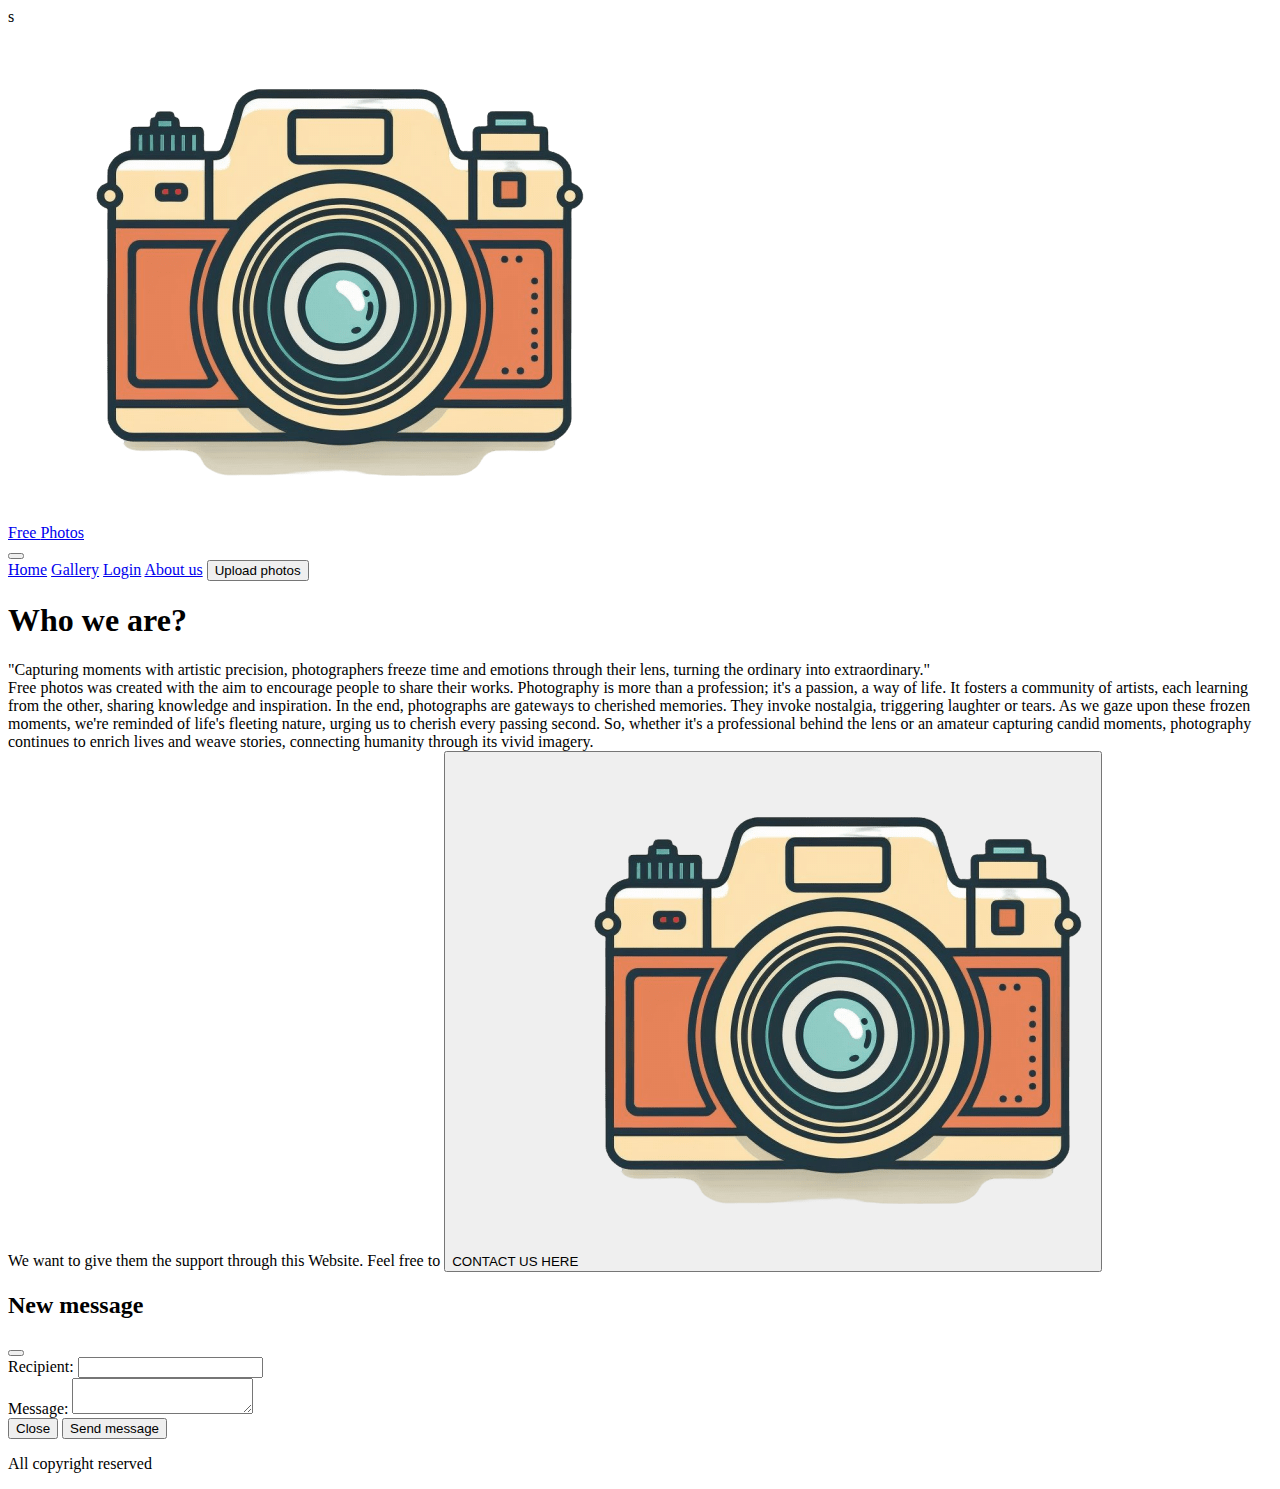
==== commit 2eed6c03: "corregí main, H1, sass y otras cosas" ====
--- a/pages/aboutUs.html
+++ b/pages/aboutUs.html
@@ -3,88 +3,87 @@
 <head>
     <meta charset="UTF-8">
     <meta name="viewport" content="width=device-width, initial-scale=1.0">
+    <meta name="description" content="Organize and customize your gallery of photos">s
+    <meta name="keywords" content="Customize, create, gallery">
     <title>About us</title>
     <link href="https://cdn.jsdelivr.net/npm/bootstrap@5.3.1/dist/css/bootstrap.min.css" rel="stylesheet" integrity="sha384-4bw+/aepP/YC94hEpVNVgiZdgIC5+VKNBQNGCHeKRQN+PtmoHDEXuppvnDJzQIu9" crossorigin="anonymous">
     <script src="https://cdn.jsdelivr.net/npm/bootstrap@5.3.1/dist/js/bootstrap.bundle.min.js" integrity="sha384-HwwvtgBNo3bZJJLYd8oVXjrBZt8cqVSpeBNS5n7C8IVInixGAoxmnlMuBnhbgrkm" crossorigin="anonymous"></script>
-    <link rel="stylesheet" href="/CSS/styles.css">
-    <link rel="shortcut icon" href="/images/icon-camera.png" type="image/x-icon">
-    <link rel="stylesheet" href="/CSS/normalize.css">
+    <link rel="stylesheet" href="../css/styles.css">
+    <link rel="shortcut icon" href="../images/icon-camera.png" type="image/x-icon">
+    <link rel="stylesheet" href="../css/normalize.css">
     <link rel="stylesheet" href="https://cdnjs.cloudflare.com/ajax/libs/font-awesome/6.4.0/css/all.min.css" integrity="sha512-iecdLmaskl7CVkqkXNQ/ZH/XLlvWZOJyj7Yy7tcenmpD1ypASozpmT/E0iPtmFIB46ZmdtAc9eNBvH0H/ZpiBw==" crossorigin="anonymous" referrerpolicy="no-referrer" />
 </head>
 <body>
-    <header>
-        <nav class="navbar navbar-expand-lg bg-body-tertiary">
-            <div class="container-fluid">
-              <a class="navbar-brand" href="/index.html">
-                <div class="logo">
-                    Free 
-                    <span>Photos<img src="/images/icon-camera.png" alt=""></span>
+  <header>
+    <nav class="navbar navbar-expand-lg bg-body-tertiary">
+      <div class="container-fluid">
+        <a class="navbar-brand" href="../index.html">
+          <div class="logo">
+            Free 
+            <span>Photos<img src="../images/icon-camera.png" alt="icon"></span>
+          </div>
+        </a>  
+        <button class="navbar-toggler" type="button" data-bs-toggle="collapse" data-bs-target="#navbarNavAltMarkup" aria-controls="navbarNavAltMarkup" aria-expanded="false" aria-label="Toggle navigation"> 
+          <span class="navbar-toggler-icon"></span>
+        </button>
+          <div class="collapse navbar-collapse" id="navbarNavAltMarkup">
+            <div class="navbar-nav">
+              <a class="nav-link" aria-current="page" href="../index.html">Home</a>
+              <a class="nav-link" href="gallery.html">Gallery</a>
+              <a class="nav-link" href="login.html">Login</a>
+              <a class="nav-link active" href="aboutUs.html">About us</a>
+              <a href="upload.html"><button>Upload photos</button></a>
+            </div>
+          </div>
+      </div>
+    </nav>
+  </header>    
+  <section class="section3">
+    <h1>Who we are?</h1>
+    <div class="quote">
+      "Capturing moments with artistic precision, photographers freeze time and emotions through their lens, turning the ordinary into extraordinary."
+    </div>  
+    <div class="intro-text">
+      Free photos was created with the aim to encourage people to share their works. Photography is more than a profession; it's a passion, a way of life. It fosters a community of artists, each learning from the other, sharing knowledge and inspiration. In the end, photographs are gateways to cherished memories. They invoke nostalgia, triggering laughter or tears. As we gaze upon these frozen moments, we're reminded of life's fleeting nature, urging us to cherish every passing second.         So, whether it's a professional behind the lens or an amateur capturing candid moments, photography continues to enrich lives and weave stories, connecting humanity through its vivid imagery.  
+    </div>
+    <div class="intro-text">We want to give them the support through this Website. Feel free to <button type="button" class="btn btn-primary" data-bs-toggle="modal" data-bs-target="#exampleModal" data-bs-whatever="@mdo">CONTACT US HERE <span><img src="/images/icon-camera.png" alt="icon"></span></button></div>  
+      <div class="modal fade" id="exampleModal" tabindex="-1" aria-labelledby="exampleModalLabel" aria-hidden="true">
+        <div class="modal-dialog">
+          <div class="modal-content">
+            <div class="modal-header">
+              <h2 class="modal-title fs-5" id="exampleModalLabel">New message</h2>
+              <button type="button" class="btn-close" data-bs-dismiss="modal" aria-label="Close"></button>
+            </div>
+            <div class="modal-body">
+              <form>
+                <div class="mb-3">
+                  <label for="recipient-name" class="col-form-label">Recipient:</label>
+                  <input type="text" class="form-control" id="recipient-name">
                 </div>
-              </a>  
-              <button class="navbar-toggler" type="button" data-bs-toggle="collapse" data-bs-target="#navbarNavAltMarkup" aria-controls="navbarNavAltMarkup" aria-expanded="false" aria-label="Toggle navigation"> 
-                <span class="navbar-toggler-icon"></span>
-              </button>
-              <div class="collapse navbar-collapse" id="navbarNavAltMarkup">
-                <div class="navbar-nav">
-                  <a class="nav-link" aria-current="page" href="/index.html">Home</a>
-                  <a class="nav-link" href="/pages/gallery.html">Gallery</a>
-                  <a class="nav-link" href="/pages/login.html">Login</a>
-                  <a class="nav-link active" href="/pages/aboutUs.html">About us</a>
-                  <a href="/pages/upload.html"><button>Upload photos</button></a>
+                <div class="mb-3">
+                  <label for="message-text" class="col-form-label">Message:</label>
+                  <textarea class="form-control" id="message-text"></textarea>
                 </div>
-               </div>
+              </form>
             </div>
-          </nav>
-    </header>    
-    <section class="section3">
-
-                <h1>Who we are?</h1>
-                <div class="quote">"Capturing moments with artistic precision, photographers freeze time and emotions through their lens, turning the ordinary into extraordinary."</div>
-
-                <div class="intro-text">Free photos was created with the aim to encourage people to share their works. Photography is more than a profession; it's a passion, a way of life. It fosters a community of artists, each learning from the other, sharing knowledge and inspiration.
-
-                    In the end, photographs are gateways to cherished memories. They invoke nostalgia, triggering laughter or tears. As we gaze upon these frozen moments, we're reminded of life's fleeting nature, urging us to cherish every passing second.
-                    
-                    So, whether it's a professional behind the lens or an amateur capturing candid moments, photography continues to enrich lives and weave stories, connecting humanity through its vivid imagery.</div>
-
-                    <div class="intro-text">We want to give them the support through this Website. Feel free to <button type="button" class="btn btn-primary" data-bs-toggle="modal" data-bs-target="#exampleModal" data-bs-whatever="@mdo">CONTACT US HERE <span><img src="/images/icon-camera.png" alt=""></span></button></div>  
-                    <div class="modal fade" id="exampleModal" tabindex="-1" aria-labelledby="exampleModalLabel" aria-hidden="true">
-                      <div class="modal-dialog">
-                        <div class="modal-content">
-                          <div class="modal-header">
-                            <h1 class="modal-title fs-5" id="exampleModalLabel">New message</h1>
-                            <button type="button" class="btn-close" data-bs-dismiss="modal" aria-label="Close"></button>
-                          </div>
-                          <div class="modal-body">
-                            <form>
-                              <div class="mb-3">
-                                <label for="recipient-name" class="col-form-label">Recipient:</label>
-                                <input type="text" class="form-control" id="recipient-name">
-                              </div>
-                              <div class="mb-3">
-                                <label for="message-text" class="col-form-label">Message:</label>
-                                <textarea class="form-control" id="message-text"></textarea>
-                              </div>
-                            </form>
-                          </div>
-                          <div class="modal-footer">
-                            <button type="button" class="btn btn-secondary" data-bs-dismiss="modal">Close</button>
-                            <button type="button" class="btn btn-primary">Send message</button>
-                          </div>
-                        </div>
-                      </div>
-                    </div>
-      </section>
-    <footer>
-        <p>All copyright reserved</p>
-        <div class="socialMedia">
-            <i class="fab fa-facebook"></i>
-            <i class="fab fa-twitter"></i>
-            <i class="fab fa-instagram"></i>
-        </div>  
-    </footer>
-  </body>
-  </html>    
+            <div class="modal-footer">
+              <button type="button" class="btn btn-secondary" data-bs-dismiss="modal">Close</button>
+              <button type="button" class="btn btn-primary">Send message</button>
+            </div>
+          </div>
+        </div>
+      </div>                                      
+  </section>  
+  <footer>
+    <p>All copyright reserved</p>
+    <div class="socialMedia">
+      <i class="fab fa-facebook"></i>
+      <i class="fab fa-twitter"></i>
+      <i class="fab fa-instagram"></i>
+    </div>  
+  </footer>  
+</body>
+</html>      
 
 
     
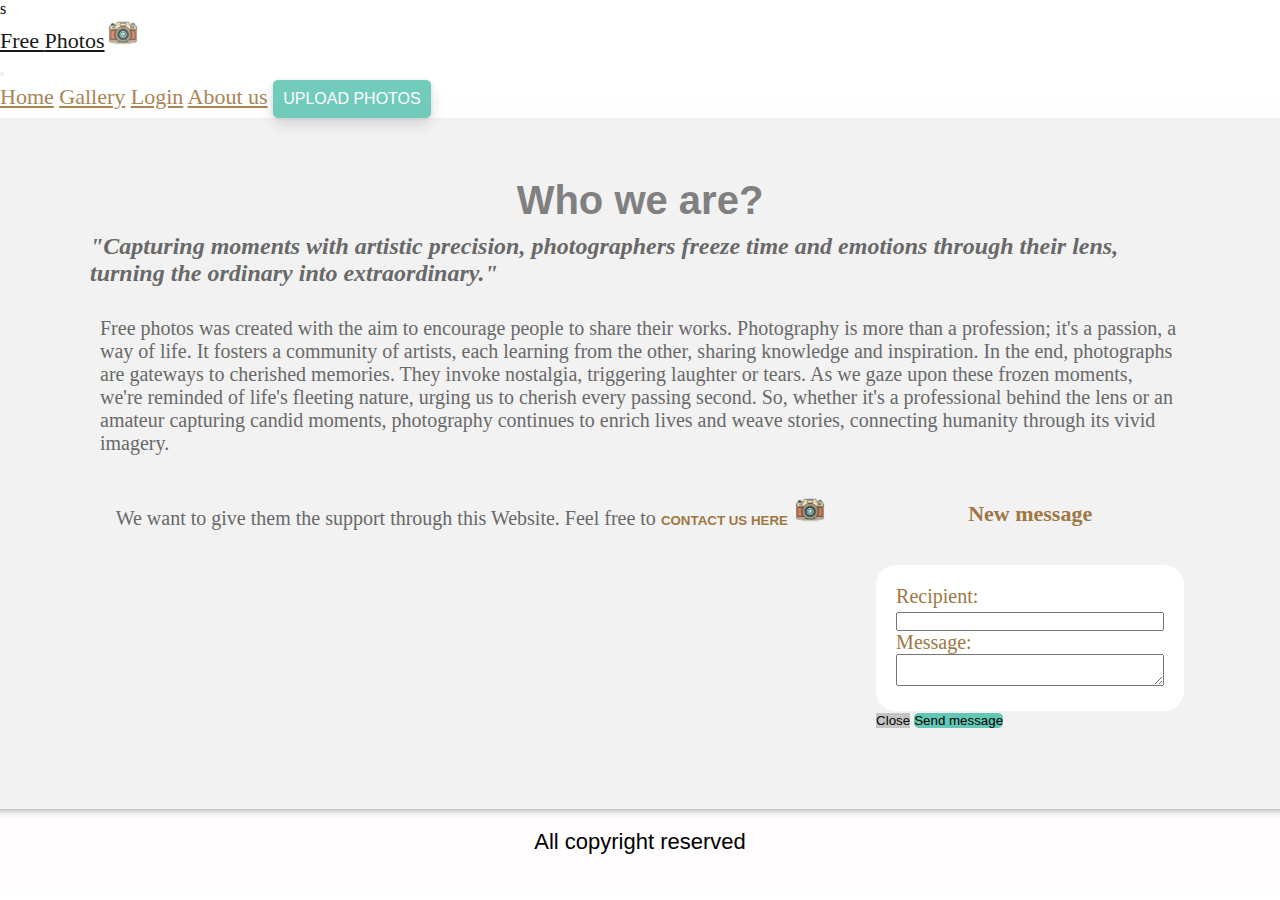
==== commit aa73a02d: "Update aboutUs.html" ====
--- a/pages/aboutUs.html
+++ b/pages/aboutUs.html
@@ -8,7 +8,7 @@
     <title>About us</title>
     <link href="https://cdn.jsdelivr.net/npm/bootstrap@5.3.1/dist/css/bootstrap.min.css" rel="stylesheet" integrity="sha384-4bw+/aepP/YC94hEpVNVgiZdgIC5+VKNBQNGCHeKRQN+PtmoHDEXuppvnDJzQIu9" crossorigin="anonymous">
     <script src="https://cdn.jsdelivr.net/npm/bootstrap@5.3.1/dist/js/bootstrap.bundle.min.js" integrity="sha384-HwwvtgBNo3bZJJLYd8oVXjrBZt8cqVSpeBNS5n7C8IVInixGAoxmnlMuBnhbgrkm" crossorigin="anonymous"></script>
-    <link rel="stylesheet" href="../css/styles.css">
+    <link rel="stylesheet" href="../CSS/styles.css">
     <link rel="shortcut icon" href="../images/icon-camera.png" type="image/x-icon">
     <link rel="stylesheet" href="../css/normalize.css">
     <link rel="stylesheet" href="https://cdnjs.cloudflare.com/ajax/libs/font-awesome/6.4.0/css/all.min.css" integrity="sha512-iecdLmaskl7CVkqkXNQ/ZH/XLlvWZOJyj7Yy7tcenmpD1ypASozpmT/E0iPtmFIB46ZmdtAc9eNBvH0H/ZpiBw==" crossorigin="anonymous" referrerpolicy="no-referrer" />
--- a/CSS/styles.css
+++ b/CSS/styles.css
@@ -0,0 +1,1146 @@
+@import url("https://fonts.googleapis.com/css2?family=Montserrat:wght@200;300;400&family=Roboto:ital,wght@0,500;1,300&display=swap");
+@import url("https://fonts.googleapis.com/css2?family=Material+Symbols+Outlined:opsz,wght,FILL,GRAD@20..48,100..700,0..1,-50..200");
+h2 {
+  text-align: center;
+  margin-top: 22px;
+  font-size: 26px;
+  color: rgb(160, 119, 68);
+  margin-bottom: 20px;
+}
+
+h3 {
+  text-align: center;
+  margin-top: 20px;
+  font-size: 22px;
+  color: rgb(160, 119, 68);
+}
+
+.call button {
+  color: white;
+  background-color: #63C7B5;
+  border: none;
+  font-size: 16px;
+  border-radius: 5px;
+  box-shadow: 0 7px 15px 0 rgba(0, 0, 0, 0.13), 0 1px 4px 0 rgba(0, 0, 0, 0.11);
+  margin-left: 32px;
+  text-transform: uppercase;
+  text-decoration: none;
+  padding: 10px;
+}
+
+.navbar-nav button {
+  color: white;
+  background-color: #63C7B5;
+  border: none;
+  padding: 10px;
+  font-size: 16px;
+  border-radius: 5px;
+  box-shadow: 0 7px 15px 0 rgba(0, 0, 0, 0.13), 0 1px 4px 0 rgba(0, 0, 0, 0.11);
+  margin-bottom: 0px;
+  text-transform: uppercase;
+}
+
+.section5 {
+  display: flex;
+  flex-direction: column;
+  justify-content: center;
+  align-items: center;
+}
+
+.para {
+  height: 200px;
+  width: 200px;
+  background-image: url(../images/16.jpg);
+  background-repeat: no-repeat;
+  background-size: cover;
+  border: none;
+  margin-bottom: 40px;
+  display: flex;
+  margin-left: 20px;
+}
+
+.todos-1 {
+  width: 100px;
+  height: 100px;
+}
+
+.todos-2 {
+  width: 200px;
+  height: 200px;
+}
+
+.todos-3 {
+  width: 300px;
+  height: 300px;
+}
+
+.todos-4 {
+  width: 400px;
+  height: 400px;
+}
+
+#caja1 {
+  animation-name: caja1;
+  animation-duration: 3s;
+  animation-iteration-count: 1;
+  animation-timing-function: linear;
+}
+
+@keyframes caja1 {
+  0% {
+    transform: translateX(-500px);
+  }
+  100% {
+    transform: translateX(0px);
+  }
+}
+#caja2 {
+  animation-name: caja2;
+  animation-duration: 3s;
+  animation-iteration-count: 1;
+  animation-timing-function: ease;
+}
+
+@keyframes caja2 {
+  0% {
+    transform: translateX(-500px);
+  }
+  100% {
+    transform: translateX(0px);
+  }
+}
+#caja3 {
+  animation-name: caja3;
+  animation-duration: 3s;
+  animation-iteration-count: 1;
+  animation-timing-function: ease-in;
+}
+
+@keyframes caja3 {
+  0% {
+    transform: translateX(-500px);
+  }
+  100% {
+    transform: translateX(0px);
+  }
+}
+#caja4 {
+  animation-name: caja4;
+  animation-duration: 3s;
+  animation-iteration-count: 1;
+  animation-timing-function: ease-out;
+}
+
+@keyframes caja4 {
+  0% {
+    transform: translateX(-500px);
+  }
+  100% {
+    transform: translateX(0px);
+  }
+}
+.section5 p {
+  font-size: 18px;
+  margin-top: -20px;
+  color: #63C7B5;
+  font-family: "Montserrat", sans-serif;
+  margin-left: 20px;
+}
+
+* {
+  margin: 0px;
+  padding: 0px;
+  box-sizing: border-box;
+}
+
+html {
+  scroll-behavior: smooth;
+}
+
+header {
+  width: 100%;
+  height: 80px;
+  font-size: 22px;
+  background-color: rgba(255, 255, 255, 0.71);
+}
+
+span img {
+  width: 30px;
+  height: auto;
+  margin-left: 3px;
+}
+
+main ul {
+  color: #ffffff;
+  font-size: 20px;
+  margin-top: 10px;
+  padding-top: 10px;
+}
+
+main ul li {
+  margin-top: 10px;
+  font-weight: 700;
+}
+
+main {
+  height: 500px;
+  width: 100%;
+  display: flex;
+  flex-direction: column;
+  background-image: url("../images/header-image.jpeg");
+  background-repeat: none;
+  background-size: cover;
+  background-attachment: fixed;
+  box-shadow: 0 1px 1px rgba(0, 0, 0, 0.08), 0 2px 2px rgba(0, 0, 0, 0.12), 0 4px 4px rgba(0, 0, 0, 0.16), 0 8px 8px rgba(0, 0, 0, 0.2);
+  position: relative;
+}
+
+main .call {
+  width: 85%;
+  border: 4px;
+  height: 85%;
+  background-color: transparent;
+  border-color: aliceblue;
+  border-radius: 20px;
+  border-style: solid;
+  transform: translate(-50%, -50%);
+  position: absolute;
+  top: 50%;
+  left: 50%;
+  padding: 10px;
+  animation-duration: 2s;
+  animation-name: aparecer;
+  animation-delay: 2s;
+  animation-direction: alternate;
+  animation-iteration-count: 2;
+}
+
+@keyframes aparecer {
+  0% {
+    opacity: 0;
+  }
+  100% {
+    opacity: 1;
+  }
+}
+h1 {
+  text-align: center;
+  font-size: 40px;
+  font-family: "Franklin Gothic Medium", "Arial Narrow", Arial, sans-serif;
+  color: gray;
+}
+
+.call h1 {
+  text-align: center;
+  font-size: 34px;
+  color: #ffffff;
+}
+
+.call ul {
+  list-style: none;
+}
+
+.call button {
+  color: white;
+  background-color: #63C7B5;
+  border: none;
+  font-size: 16px;
+  border-radius: 5px;
+  box-shadow: 0 7px 15px 0 rgba(0, 0, 0, 0.13), 0 1px 4px 0 rgba(0, 0, 0, 0.11);
+  margin-left: 32px;
+  text-transform: uppercase;
+  text-decoration: none;
+  padding: 10px;
+}
+
+.call button:hover {
+  transform: scale(0.9);
+}
+
+.navbar-nav button {
+  color: white;
+  background-color: #63C7B5;
+  border: none;
+  padding: 10px;
+  font-size: 16px;
+  border-radius: 5px;
+  box-shadow: 0 7px 15px 0 rgba(0, 0, 0, 0.13), 0 1px 4px 0 rgba(0, 0, 0, 0.11);
+  margin-bottom: 0px;
+  text-transform: uppercase;
+}
+
+.navbar-nav button:hover {
+  color: white;
+  background-color: #63C7B5;
+  border: none;
+  padding: 10px;
+  font-size: 16px;
+  border-radius: 5px;
+  margin-bottom: 0px;
+  text-transform: uppercase;
+  transform: scale(0.9);
+}
+
+button a {
+  text-decoration: none;
+  color: white;
+}
+
+h2 {
+  text-align: center;
+  margin-top: 22px;
+  font-size: 26px;
+  color: rgb(160, 119, 68);
+  margin-bottom: 20px;
+}
+
+.section2 h2 {
+  font-size: 26px;
+  color: rgb(160, 119, 68);
+  height: 20px;
+}
+
+h2 i {
+  color: #63C7B5;
+}
+
+h3 {
+  text-align: center;
+  margin-top: 20px;
+  font-size: 22px;
+  color: rgb(160, 119, 68);
+}
+
+.intro-text {
+  margin-top: 30px;
+  font-size: 20px;
+  color: dimgrey;
+  margin: 20px;
+}
+
+.normalSection {
+  background-color: white;
+  width: 100%;
+  padding: 20px;
+  margin: 20px;
+}
+
+footer {
+  text-align: center;
+  background-color: rgb(255, 253, 253);
+  padding: 20px;
+  font-size: 22px;
+  font-family: Verdana, Geneva, Tahoma, sans-serif;
+  box-shadow: 0 20px 10px -20px rgba(0, 0, 0, 0.45) inset;
+  width: 100%;
+}
+
+.socialMedia {
+  color: #47a694;
+  font-size: 30px;
+  letter-spacing: 10px;
+  margin-top: 20px;
+}
+
+.up {
+  height: 40px;
+  width: 40px;
+  color: #47a694;
+  position: fixed;
+  right: 30px;
+  bottom: 40px;
+  font-size: 25px;
+  text-align: center;
+  line-height: 40px;
+  background-color: rgb(255, 255, 255);
+  border-radius: 50px;
+  box-shadow: 0px 15px 20px rgba(0, 0, 0, 0.2);
+}
+
+.section1 {
+  background-color: #F2F2F2;
+  justify-content: center;
+  align-items: center;
+  display: flex;
+  flex-direction: row;
+  flex-wrap: wrap;
+  width: 100%;
+}
+
+.boxIntro {
+  display: flex;
+  flex-wrap: wrap;
+  height: auto;
+  background-color: rgb(143, 58, 58);
+  border-radius: 20px;
+  width: 70%;
+  box-shadow: 0 29px 52px rgba(0, 0, 0, 0.4), 0 25px 16px rgba(0, 0, 0, 0.2);
+  margin-top: 40px;
+  margin-bottom: 40px;
+}
+
+.boxLeft {
+  background-color: rgb(255, 255, 255);
+  width: 50%;
+  background-image: url("../images/3.jpg");
+  background-position: center;
+  background-size: cover;
+  height: auto;
+  border-radius: 20px 0px 0px 20px;
+}
+
+.boxRight {
+  background-color: rgb(255, 255, 255);
+  width: 50%;
+  border-radius: 0px 20px 20px 0px;
+  padding: 10px;
+}
+
+.section2 {
+  background-color: #ffffff;
+  justify-content: space-around;
+  display: flex;
+  flex-direction: row;
+  flex-wrap: wrap;
+  gap: 20px;
+  margin: 10px;
+}
+
+.section4 {
+  background-color: #ffffff;
+  justify-content: space-around;
+  display: flex;
+  flex-direction: row;
+  flex-wrap: wrap;
+  gap: 20px;
+  margin: 10px;
+}
+
+.sectionMain {
+  background-color: #ffffff;
+  justify-content: space-around;
+  display: flex;
+  flex-direction: row;
+  flex-wrap: wrap;
+  margin-top: 40px;
+  margin-bottom: 40px;
+}
+
+.box1 {
+  width: 23%;
+  height: auto;
+  background-color: #ffffff;
+  margin-top: 80px;
+  margin-bottom: 80px;
+  box-shadow: 0 10px 20px rgba(0, 0, 0, 0.19), 0 6px 6px rgba(0, 0, 0, 0.23);
+  margin: 10px;
+}
+
+.box1 .intro-text {
+  margin-top: 30px;
+  font-size: 20px;
+  color: dimgrey;
+  margin: 20px;
+}
+
+.box1 i {
+  color: #63C7B5;
+}
+
+.sectionMain img {
+  height: auto;
+  width: 100%;
+}
+
+.section2 img {
+  height: auto;
+  width: 100%;
+}
+
+.box1 a {
+  text-decoration: none;
+  color: rgb(160, 119, 68);
+}
+
+.box1:hover {
+  transform: scale(1.02);
+}
+
+form a {
+  text-decoration: none;
+  font-weight: bold;
+  color: rgb(120, 85, 42);
+}
+
+.submit {
+  color: white;
+  background-color: #63C7B5;
+  border: none;
+  padding: 10px;
+  font-size: 16px;
+  border-radius: 5px;
+  box-shadow: 0 7px 15px 0 rgba(0, 0, 0, 0.13), 0 1px 4px 0 rgba(0, 0, 0, 0.11);
+  margin-bottom: 10px;
+  text-transform: uppercase;
+}
+
+.submit:hover {
+  color: white;
+  background-color: #47a694;
+  border: none;
+  padding: 10px;
+  font-size: 16px;
+  border-radius: 5px;
+  box-shadow: 0 7px 15px 0 rgba(0, 0, 0, 0.13), 0 1px 4px 0 rgba(0, 0, 0, 0.11);
+  margin-bottom: 10px;
+  text-transform: uppercase;
+}
+
+h2 {
+  text-align: center;
+  margin-top: 26px;
+  font-size: 22px;
+  color: rgb(160, 119, 68);
+}
+
+h2 i {
+  color: #63C7B5;
+}
+
+form {
+  width: 50%;
+  height: auto;
+  background-color: white;
+  box-shadow: 0 10px 20px rgba(0, 0, 0, 0.19), 0 6px 6px rgba(0, 0, 0, 0.23);
+  border-radius: 20px;
+  font-size: 20px;
+  color: rgb(160, 119, 68);
+  padding: 20px;
+}
+
+input, textarea {
+  width: 100%;
+}
+
+.quote {
+  font-size: 24px;
+  font-style: italic;
+  font-weight: 700;
+  color: dimgrey;
+  padding: 10px;
+}
+
+.section3 {
+  background-color: #F2F2F2;
+  justify-content: space-around;
+  display: flex;
+  flex-direction: row;
+  flex-wrap: wrap;
+  padding: 80px;
+  width: 100%;
+}
+
+.upload {
+  display: grid;
+  background-color: #F2F2F2;
+  grid-template-columns: 1fr 2fr;
+  width: 100%;
+  height: 100vh;
+  grid-template-areas: "form forms";
+  margin-bottom: 30px;
+}
+
+.chekbox {
+  width: 80%;
+  height: 100vh;
+  background-color: antiquewhite;
+  display: flex;
+  grid-area: form;
+  border-radius: none;
+}
+
+.chekbox form {
+  width: 90%;
+  margin: 0;
+  height: 40%;
+  margin-top: 20px;
+  padding: 5px;
+  border-radius: none;
+}
+
+.taggs .checkbox {
+  display: contents;
+  color: #63C7B5;
+}
+
+.checkbox form label {
+  display: inline-block;
+  width: 10px;
+}
+
+/* Grids photos */
+.main-photos {
+  display: grid;
+  grid-template-columns: 1fr 1fr 1fr;
+  grid-template-rows: 1fr 1fr 1fr 1fr;
+  height: 1000px;
+  grid-template-areas: "img1 img1 img2" "img5 img3 img4" "img5 img6 img7" "img5 img6 img8";
+  gap: 10px;
+  margin: 10px;
+  border: solid 1px;
+  color: rgb(195, 192, 192);
+  border-radius: 20px;
+  padding: 20px;
+}
+
+.fa-heart {
+  color: rgb(227, 145, 141);
+  font-size: 14px;
+  margin: 5px;
+  opacity: 0.5;
+  background-color: #fbf9f9;
+  padding: 5px;
+  padding-left: 10px;
+  padding-right: 10px;
+  border-radius: 5px;
+  bottom: 10px;
+  margin-left: 60px;
+}
+
+.fa-share-square {
+  color: #63C7B5;
+  font-size: 14px;
+  margin: 5px;
+  opacity: 0.5;
+  background-color: #fbf9f9;
+  padding: 5px;
+  padding-left: 10px;
+  padding-right: 10px;
+  border-radius: 5px;
+  bottom: 10px;
+}
+
+.fa-share-square:hover {
+  color: #63C7B5;
+  opacity: 1;
+  transform: scale(1.02);
+  transition: 0.5s;
+}
+
+.fa-heart:hover {
+  color: rgb(197, 67, 60);
+  opacity: 1;
+  transform: scale(1.02);
+  transition: 0.5s;
+}
+
+.item i {
+  position: absolute;
+}
+
+.item {
+  border: solid color;
+  background-size: cover;
+  background-position: center;
+  box-shadow: 0 10px 20px rgba(0, 0, 0, 0.19), 0 6px 6px rgba(0, 0, 0, 0.23);
+  justify-content: center;
+  position: relative;
+}
+
+.item:hover {
+  transform: scale(1.01);
+  opacity: 0.9;
+  transition: 0.5s;
+}
+
+.item1 {
+  background-image: url("../images/flor-1.jpg");
+  grid-area: img1;
+}
+
+.item2 {
+  background-image: url("../images/flor-2.jpg");
+  grid-area: img2;
+}
+
+.item3 {
+  background-image: url("../images/flor-3.jpg");
+  grid-area: img3;
+}
+
+.item4 {
+  background-image: url("../images/flor-4.jpg");
+  grid-area: img4;
+}
+
+.item5 {
+  background-image: url("../images/flor-5.jpg");
+  grid-area: img5;
+}
+
+.item6 {
+  background-image: url("../images/flor-6.jpg");
+  grid-area: img6;
+}
+
+.item7 {
+  background-image: url("../images/flor-7.jpg");
+  grid-area: img7;
+}
+
+.item8 {
+  background-image: url("../images/flor-8.jpg");
+  grid-area: img8;
+}
+
+.item9 {
+  background-image: url("../images/flor-9.jpg");
+  grid-area: img9;
+}
+
+.boxPic {
+  height: 85%;
+  width: 100%;
+}
+
+.boxPic img {
+  padding: 5px;
+}
+
+.boxDescription {
+  background-color: rgb(255, 255, 255);
+  height: 15%;
+  padding: 10px;
+  width: 100%;
+}
+
+.boxGallery {
+  width: 40%;
+  height: auto;
+  transition: 0.7s;
+  font-family: "Montserrat", sans-serif;
+  font-size: 18px;
+  color: grey;
+}
+
+.boxGallery p {
+  display: inline-block;
+}
+
+.boxGallery:hover {
+  display: inline-block;
+  font-size: 19px;
+  color: #63C7B5;
+}
+
+.boxGallery img {
+  height: 100%;
+  box-shadow: 0 26px 58px 0 rgba(0, 0, 0, 0.22), 0 5px 14px 0 rgba(0, 0, 0, 0.18);
+}
+
+.boxGallery img:hover {
+  box-shadow: 0 19px 38px rgba(0, 0, 0, 0.3), 0 15px 12px rgba(0, 0, 0, 0.22);
+}
+
+.boxGalleryByYear {
+  width: 20%;
+  height: auto;
+  transition: 0.7s;
+  font-family: "Montserrat", sans-serif;
+  font-size: 18px;
+}
+
+.boxGalleryByYear p {
+  display: inline-block;
+}
+
+.boxGalleryByYear:hover {
+  display: inline-block;
+  font-size: 19px;
+  color: #63C7B5;
+}
+
+.boxGalleryByYear img {
+  height: 100%;
+  box-shadow: 0 26px 58px 0 rgba(0, 0, 0, 0.22), 0 5px 14px 0 rgba(0, 0, 0, 0.18);
+}
+
+.boxGalleryByYear img:hover {
+  box-shadow: 0 19px 38px rgba(0, 0, 0, 0.3), 0 15px 12px rgba(0, 0, 0, 0.22);
+}
+
+.material-symbols-outlined {
+  font-variation-settings: "FILL" red, "wght" 400, "GRAD" 7, "opsz" 70;
+}
+
+.boxDescription span {
+  float: right;
+}
+
+.scroll-gallery {
+  display: flex;
+  flex-direction: row;
+  flex-wrap: nowrap;
+  overflow-x: auto;
+  overflow-y: hidden;
+  justify-content: flex-start;
+  gap: 25px;
+  margin-bottom: 10px;
+  margin-top: 10px;
+  width: 100%;
+}
+
+.scroll-gallery img {
+  box-shadow: 0 3px 6px rgba(0, 0, 0, 0.16), 0 3px 6px rgba(0, 0, 0, 0.23);
+}
+
+.scroll-gallery .boxGallery {
+  width: 300px;
+  height: 300px;
+  padding: 40px;
+  font-size: 14px;
+  color: grey;
+}
+
+.scroll-gallery .boxPic {
+  height: 85%;
+}
+
+.scroll-gallery .boxPic img {
+  width: 300px;
+  height: 100%;
+  object-fit: cover;
+}
+
+.scroll-gallery .fa-chevron-left {
+  font-size: 30px;
+  color: #63C7B5;
+  z-index: 1;
+  margin-top: 120px;
+  position: absolute;
+}
+
+.scroll-gallery .fa-chevron-right {
+  font-size: 30px;
+  color: #63C7B5;
+  z-index: 1;
+  margin-top: 120px;
+  margin-left: 95%;
+  position: absolute;
+}
+
+.scroll-gallery .boxGallery:hover {
+  transform: scale(1.1);
+  color: #63C7B5;
+}
+
+.scroll-gallery .boxDescription {
+  background-color: rgb(255, 255, 255);
+  height: 15%;
+  padding: 10px;
+  width: 300px;
+}
+
+/* responsive CSS */
+@media only screen and (min-width: 320px) and (max-width: 768px) {
+  .boxIntro {
+    display: flex;
+    flex-wrap: wrap;
+    flex-direction: row;
+    height: auto;
+    background-color: rgb(143, 58, 58);
+    border-radius: 20px;
+    width: 100%;
+    box-shadow: 0 29px 52px rgba(0, 0, 0, 0.4), 0 25px 16px rgba(0, 0, 0, 0.2);
+    margin-top: 40px;
+    margin-bottom: 40px;
+  }
+  .boxRight {
+    width: 100%;
+    border-radius: 0px;
+  }
+  .box1 {
+    width: 100%;
+    height: auto;
+    background-color: #ffffff;
+    margin-top: 80px;
+    margin-bottom: 80px;
+    box-shadow: 0 10px 20px rgba(0, 0, 0, 0.19), 0 6px 6px rgba(0, 0, 0, 0.23);
+    margin: 10px;
+  }
+  .boxGallery {
+    width: 100%;
+  }
+  .main-photos {
+    display: grid;
+    grid-template-columns: 1fr 1fr;
+    grid-template-rows: 1fr 1fr 1fr 1fr 1fr 1fr;
+    height: 1000px;
+    grid-template-areas: "img1 img1" "img2 img3" "img4 img4" "img5 img5" "img6 img7" "img8 img8";
+  }
+  main {
+    height: 300px;
+  }
+  main .call {
+    text-align: center;
+  }
+  .call ul li {
+    display: none;
+  }
+  .boxGalleryByYear {
+    width: 40%;
+    height: auto;
+    transition: 0.7s;
+    font-family: "Montserrat", sans-serif;
+    font-size: 18px;
+  }
+  .scroll-gallery .boxGallery {
+    width: 200px;
+    height: auto;
+    padding: 25px;
+    font-size: 14px;
+    background-color: transparent;
+  }
+  .scroll-gallery .fa-chevron-left {
+    font-size: 30px;
+    color: #63C7B5;
+    z-index: 1;
+    margin-top: 80px;
+    position: absolute;
+  }
+  .scroll-gallery .fa-chevron-right {
+    font-size: 30px;
+    color: #63C7B5;
+    z-index: 1;
+    margin-top: 80px;
+    margin-left: 95%;
+    position: absolute;
+  }
+  form {
+    width: 100%;
+    border-radius: 0px;
+  }
+  .section3 {
+    margin: 0;
+    padding: 0;
+    padding-top: 40px;
+    padding-bottom: 40px;
+    background-color: #F2F2F2;
+  }
+  .scroll-gallery .boxPic img {
+    width: 200px;
+    height: 100%;
+    object-fit: cover;
+  }
+  .scroll-gallery .boxDescription {
+    width: 200px;
+  }
+  .call button {
+    margin-left: 0px;
+  }
+}
+@media only screen and (min-width: 768px) and (max-width: 1024px) {
+  .boxIntro {
+    display: flex;
+    flex-direction: column;
+    flex-wrap: wrap;
+    height: auto;
+    background-color: rgb(255, 255, 255);
+    border-radius: 20px;
+    width: 80%;
+    box-shadow: 0 29px 52px rgba(0, 0, 0, 0.4), 0 25px 16px rgba(0, 0, 0, 0.2);
+    border-radius: 50px;
+    margin-top: 40px;
+    margin-bottom: 40px;
+    align-items: center;
+  }
+  .boxRight {
+    background-color: rgb(255, 255, 255);
+    width: 80%;
+    padding: 10px;
+  }
+  .box1 {
+    width: 45%;
+    height: auto;
+    background-color: #ffffff;
+    margin-top: 80px;
+    margin-bottom: 80px;
+    box-shadow: 0 10px 20px rgba(0, 0, 0, 0.19), 0 6px 6px rgba(0, 0, 0, 0.23);
+    margin: 10px;
+  }
+  .boxGallery {
+    width: 43%;
+  }
+}
+/* nav bar boostrap */
+.container-fluid {
+  z-index: 2;
+}
+
+.nav-link {
+  color: rgb(160, 119, 68);
+}
+
+.navbar-brand {
+  color: rgb(160, 119, 68);
+  font-family: "Times New Roman", Times, serif;
+  color: #000;
+}
+
+.navbar-expand-lg {
+  position: fixed;
+  z-index: 2;
+  position: fixed;
+  background-color: hwb(0 100% 0%);
+  width: 100%;
+  opacity: 0.9;
+}
+
+.navbar-toggler-icon {
+  color: #47a694;
+}
+
+/* nav-tabs bootstrap */
+.nav-tabs a:hover {
+  color: #63C7B5;
+}
+
+/* modal bootstrap share*/
+.boxRight .btn-primary {
+  background-color: #63C7B5;
+  border: none;
+  margin-left: 20px;
+  width: 90px;
+  height: auto;
+  border-radius: 50px;
+}
+
+.btn-primary {
+  background-color: #63C7B5;
+  border: none;
+  height: auto;
+  border-radius: 5px;
+}
+
+.btn-primary:hover {
+  background-color: #63C7B5;
+  border: none;
+}
+
+.btn-primary .fa-share-square {
+  color: #ffffff;
+  font-size: 20px;
+  background-color: #63C7B5;
+  text-align: center;
+  opacity: 1;
+}
+
+.modal-footer .btn-primary {
+  background-color: #63C7B5;
+}
+
+.modal-body i {
+  margin-left: 10px;
+}
+
+.modal-body i:hover {
+  transform: scale(1.1);
+  transition: 0.5;
+}
+
+.modal-body .fa-whatsapp-square {
+  color: #25d366;
+  font-size: 36px;
+}
+
+.modal-body .fa-whatsapp-square {
+  color: #25d366;
+  font-size: 36px;
+}
+
+.modal-body .fa-telegram {
+  color: #229ED9;
+  font-size: 36px;
+}
+
+.modal-body .fa-facebook-square {
+  color: #3b5998;
+  font-size: 36px;
+}
+
+.modal-body .fa-twitter-square {
+  color: #1DA1F2;
+  font-size: 36px;
+}
+
+.modal-body .fa-instagram {
+  background: -webkit-linear-gradient(#405de6, #fd1d1d);
+  -webkit-background-clip: text;
+  -webkit-text-fill-color: transparent;
+  font-size: 36px;
+}
+
+/* upload section bootstrap*/
+input[type=checkbox]:checked {
+  background-color: #63C7B5;
+  border: none;
+}
+
+input[type=select]:checked {
+  background-color: #63C7B5;
+  border: none;
+}
+
+input[type=radio]:checked {
+  background-color: #63C7B5;
+  border: none;
+}
+
+/* message contact bootstrap */
+.modal-body form {
+  width: 100%;
+  height: 100%;
+  box-shadow: none;
+}
+
+.btn-secondary {
+  background-color: rgb(197, 196, 196);
+  border: none;
+}
+
+input:active {
+  background-color: #1DA1F2;
+}
+
+.intro-text .btn-primary {
+  background-color: transparent;
+  color: #a07744;
+  font-weight: bold;
+  margin-left: 0px;
+}
+
+.intro-text .btn-primary:hover {
+  background-color: transparent;
+  color: #a07744;
+  font-weight: bold;
+  margin-left: 0px;
+}
+
+/* full screen photo */
+.carousel-item img {
+  width: 400px;
+  height: 400px;
+  object-fit: cover;
+}
+
+i {
+  -webkit-transition: 1s linear;
+  transition: 1s linear;
+}
+
+i:hover {
+  -webkit-transform: rotate(360deg);
+  transform: rotate(360deg);
+}
+
+/*# sourceMappingURL=styles.css.map */
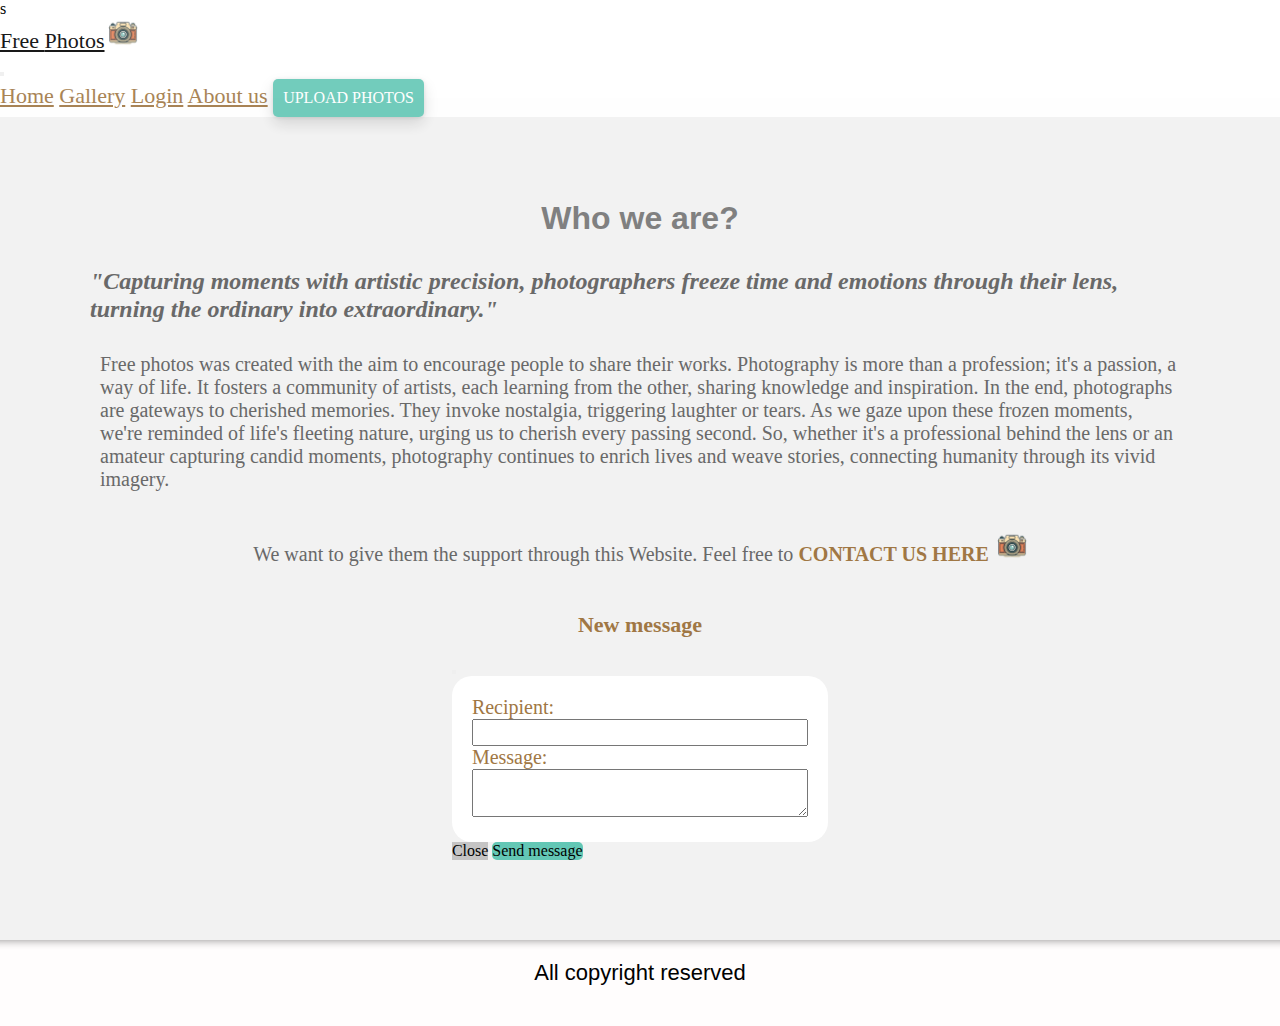
==== commit 86903a4e: "Update aboutUs.html" ====
--- a/pages/aboutUs.html
+++ b/pages/aboutUs.html
@@ -10,7 +10,7 @@
     <script src="https://cdn.jsdelivr.net/npm/bootstrap@5.3.1/dist/js/bootstrap.bundle.min.js" integrity="sha384-HwwvtgBNo3bZJJLYd8oVXjrBZt8cqVSpeBNS5n7C8IVInixGAoxmnlMuBnhbgrkm" crossorigin="anonymous"></script>
     <link rel="stylesheet" href="../CSS/styles.css">
     <link rel="shortcut icon" href="../images/icon-camera.png" type="image/x-icon">
-    <link rel="stylesheet" href="../css/normalize.css">
+    <link rel="stylesheet" href="../CSS/normalize.css">
     <link rel="stylesheet" href="https://cdnjs.cloudflare.com/ajax/libs/font-awesome/6.4.0/css/all.min.css" integrity="sha512-iecdLmaskl7CVkqkXNQ/ZH/XLlvWZOJyj7Yy7tcenmpD1ypASozpmT/E0iPtmFIB46ZmdtAc9eNBvH0H/ZpiBw==" crossorigin="anonymous" referrerpolicy="no-referrer" />
 </head>
 <body>
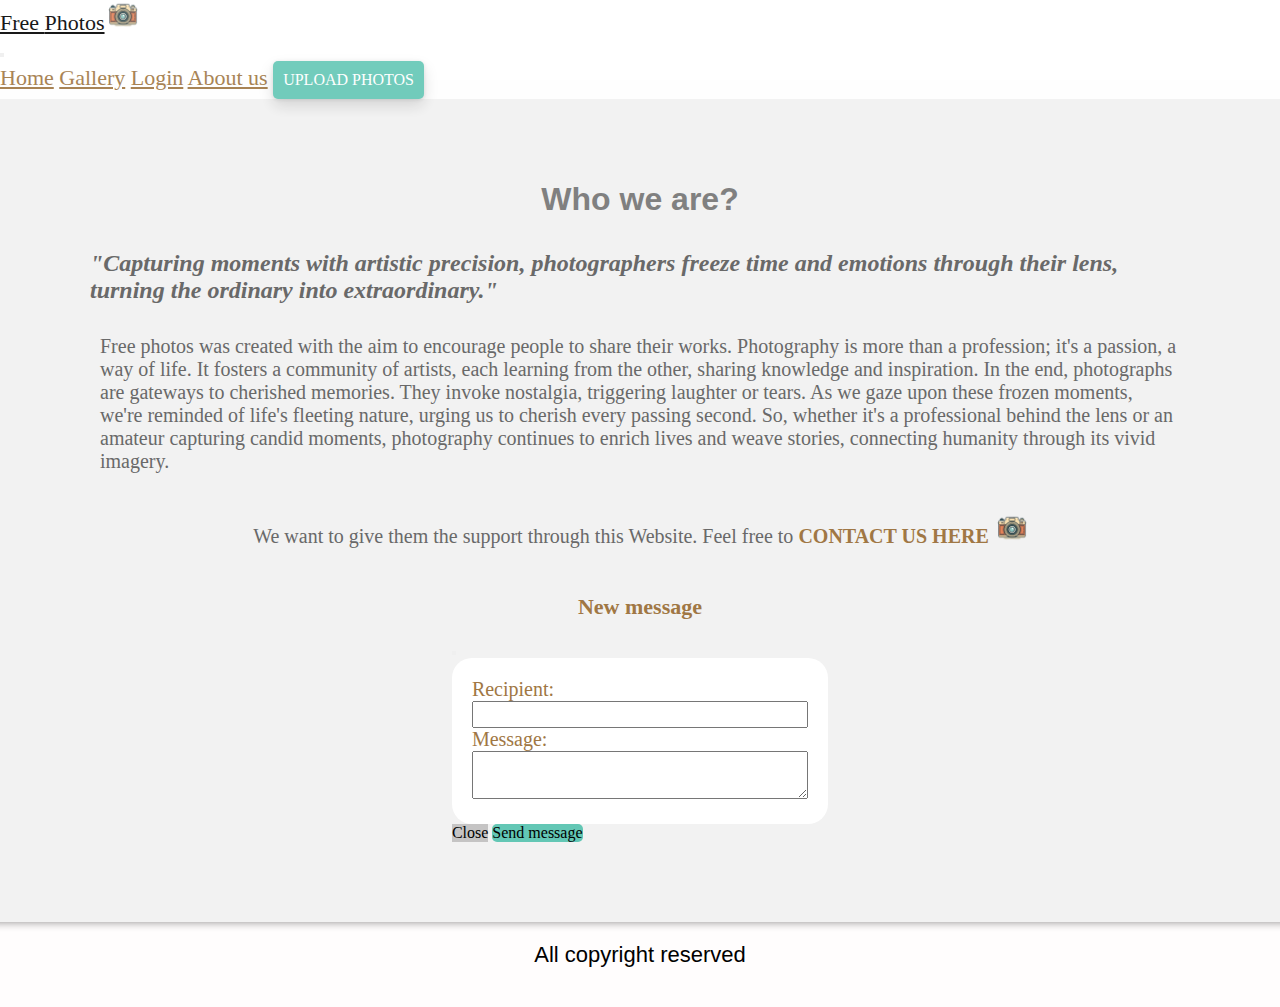
==== commit 0552e5cf: "Update aboutUs.html" ====
--- a/pages/aboutUs.html
+++ b/pages/aboutUs.html
@@ -3,7 +3,7 @@
 <head>
     <meta charset="UTF-8">
     <meta name="viewport" content="width=device-width, initial-scale=1.0">
-    <meta name="description" content="Organize and customize your gallery of photos">s
+    <meta name="description" content="Organize and customize your gallery of photos">
     <meta name="keywords" content="Customize, create, gallery">
     <title>About us</title>
     <link href="https://cdn.jsdelivr.net/npm/bootstrap@5.3.1/dist/css/bootstrap.min.css" rel="stylesheet" integrity="sha384-4bw+/aepP/YC94hEpVNVgiZdgIC5+VKNBQNGCHeKRQN+PtmoHDEXuppvnDJzQIu9" crossorigin="anonymous">
